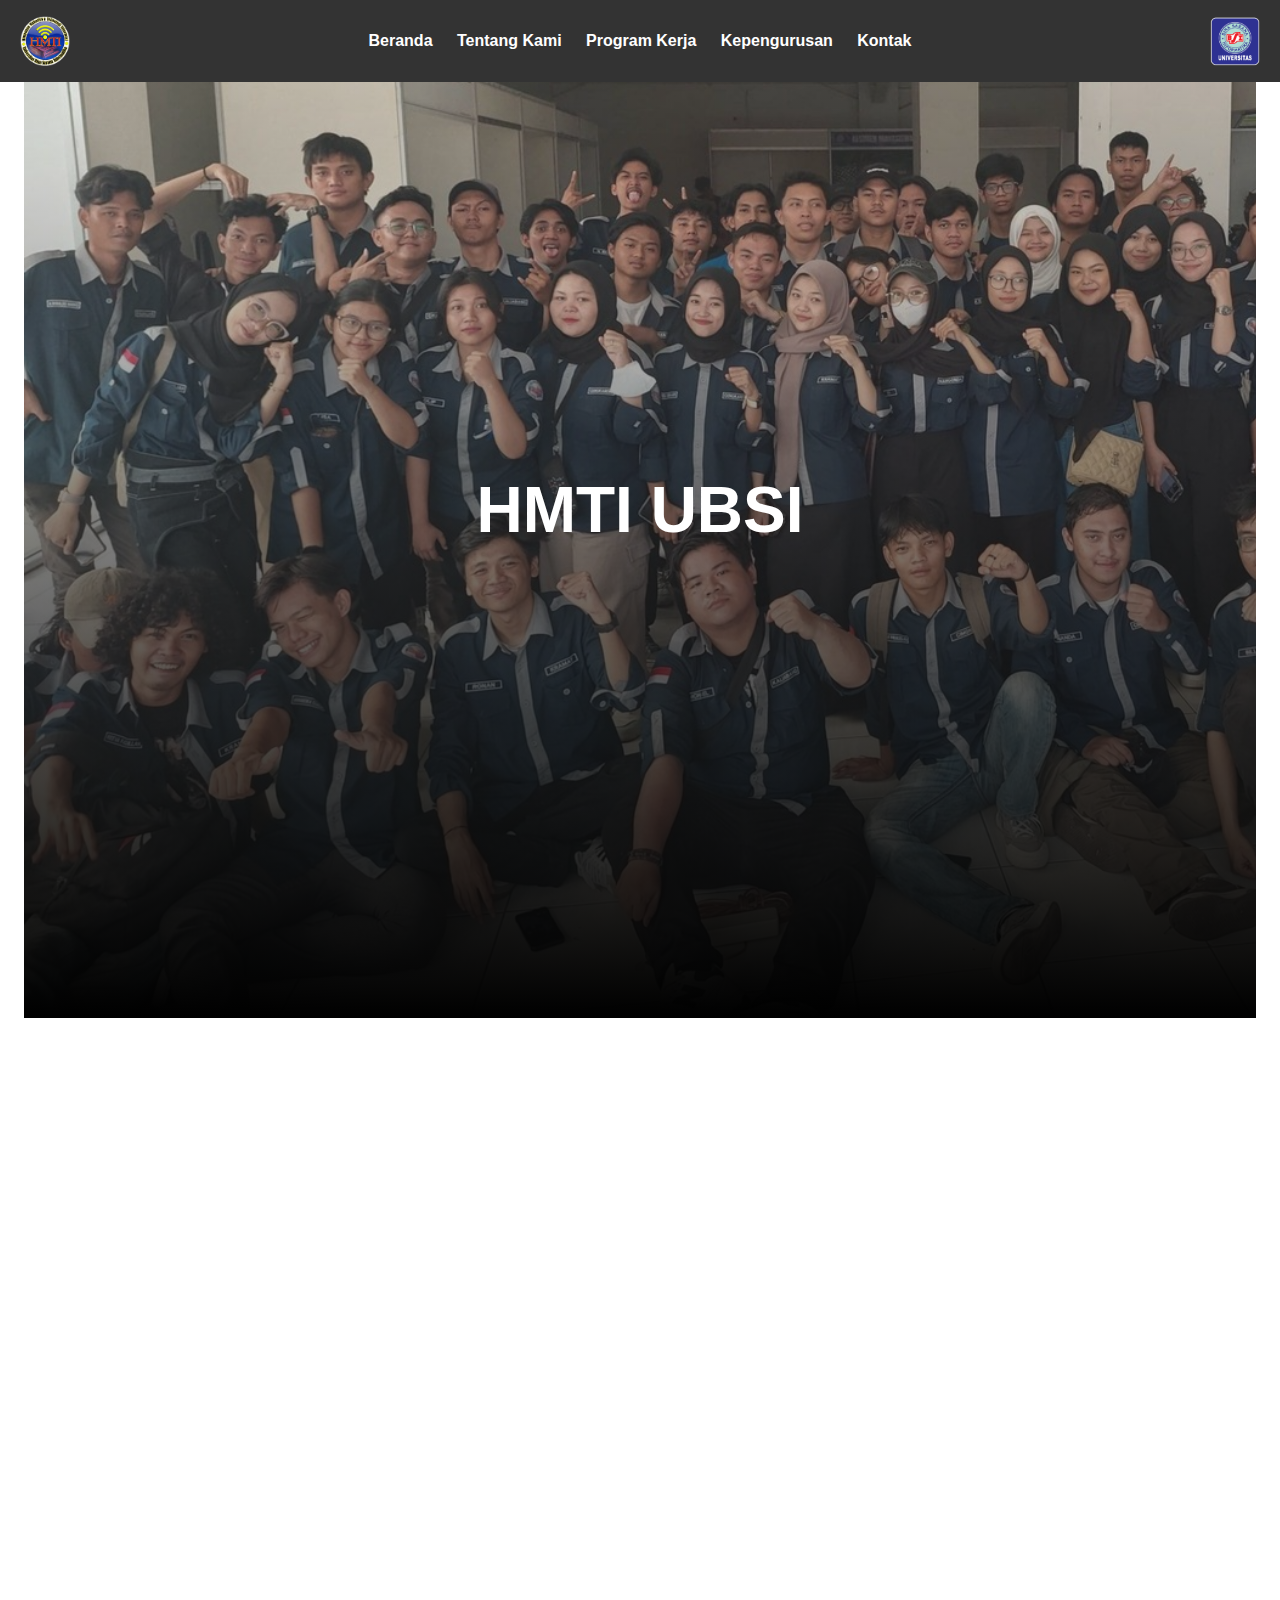
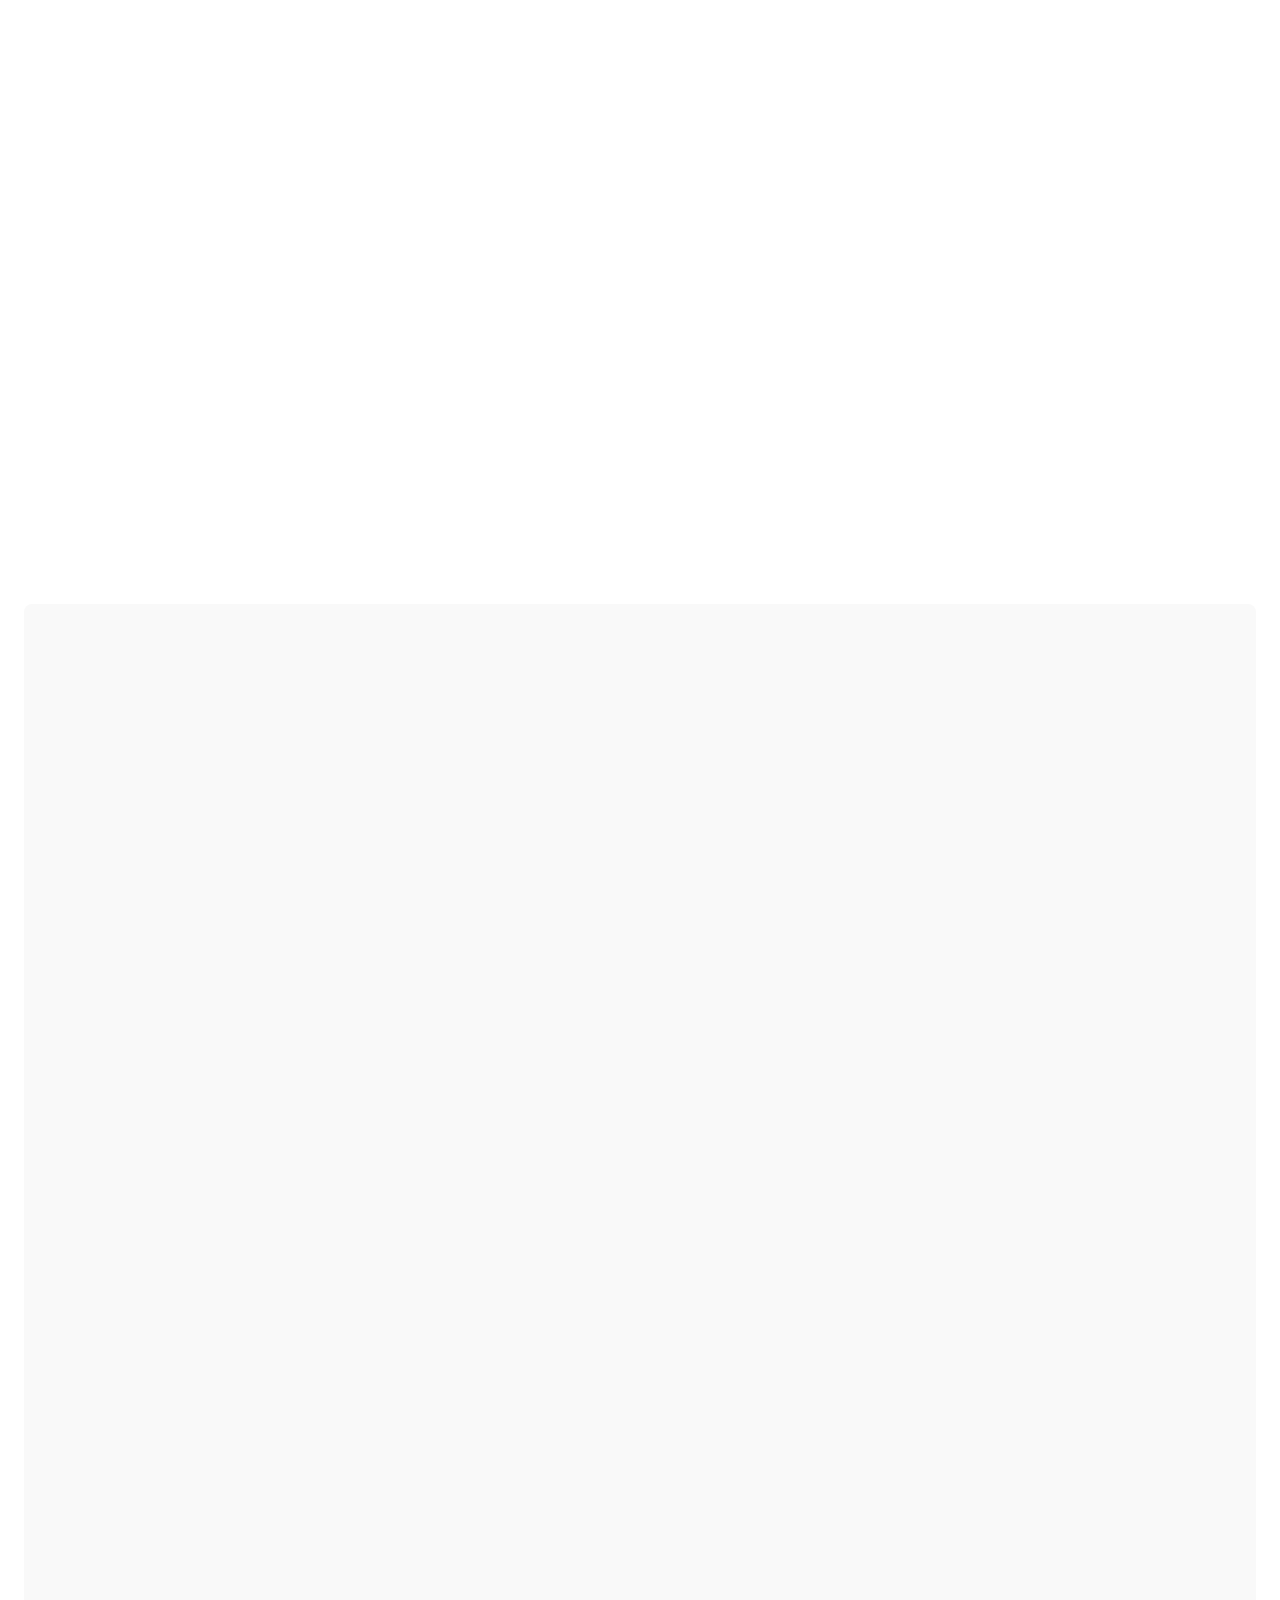
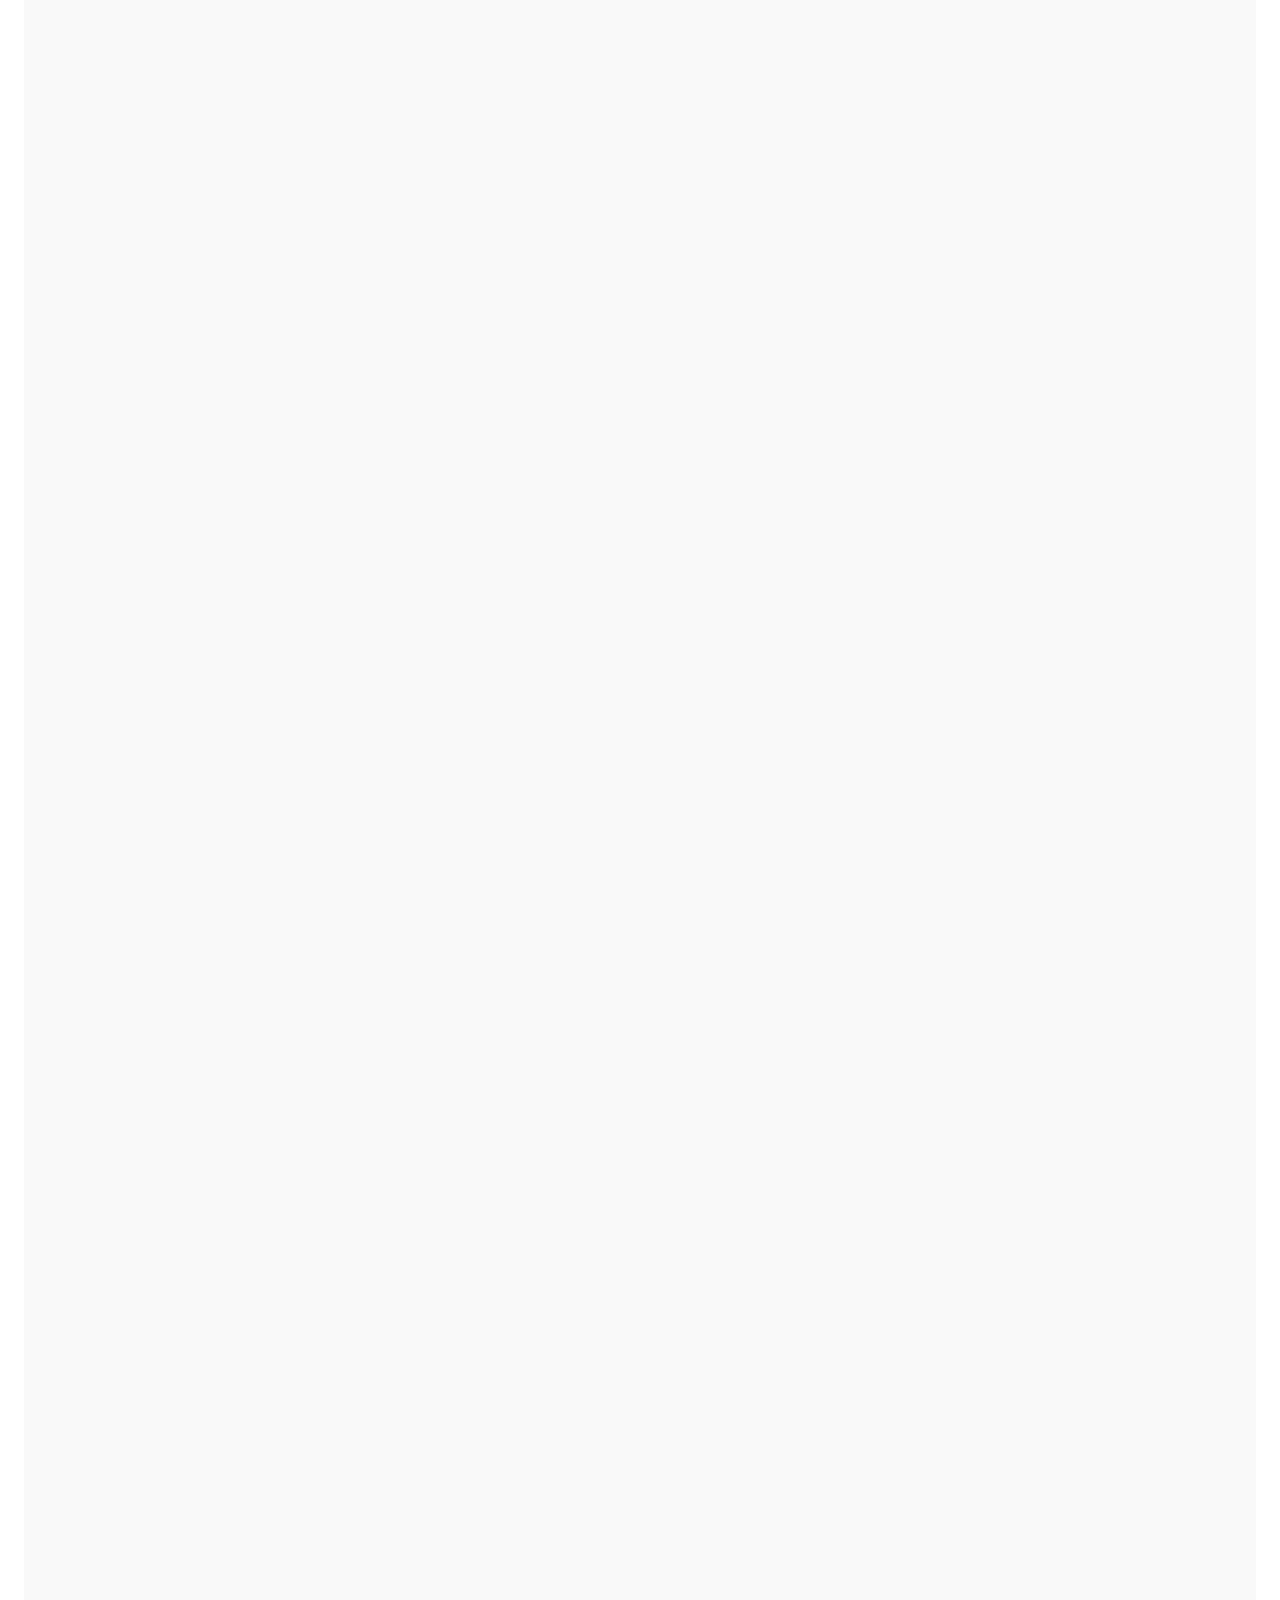
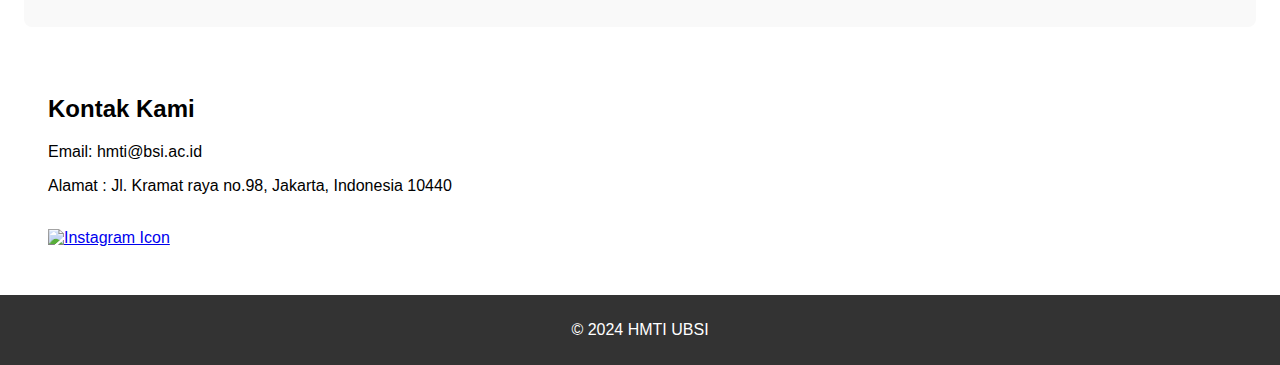
==== index.html @ 0a6cb140 "first commit" ====
<!DOCTYPE html>
<html lang="en">
<head>
    <meta charset="UTF-8">
    <meta name="viewport" content="width=device-width, initial-scale=1.0">
    <title>HMTI UBSI</title>
    <link rel="stylesheet" href="css/style.css">
    <link href="https://unpkg.com/aos@2.3.1/dist/aos.css" rel="stylesheet">
</head>
<body>

    <!-- Header -->
    <header>
        <img src="assets/hmti.png" alt="Logo Kiri" class="logo-left">
        <nav>
            <ul>
                <li><a href="#home">Beranda</a></li>
                <li><a href="#about">Tentang Kami</a></li>
                <li><a href="#programs">Program Kerja</a></li>
                <li><a href="#news">Kepengurusan</a></li>
                <li><a href="#contact">Kontak</a></li>
            </ul>
        </nav>
        <img src="assets/bsi.png" alt="Logo Kanan" class="logo-right">
    </header>

    <!-- Hero Section -->
    <section id="home">
        <div class="container">
            <h1 class="text-shadow"> HMTI UBSI </h1></br>
	    <div class="tags">
		    <p class="text-shadow"><small></small></p>
	    </div>
            <span id="element"></span> <!-- Elemen untuk teks animasi -->
        </div>
    </section>
    <script src="https://unpkg.com/typed.js@2.1.0/dist/typed.umd.js"></script>

    <script>
        var typed = new Typed('#element', {
            strings: [
                'Himpunan Mahasiswa Teknologi Informasi', 
                'Universitas Bina Sarana Informatika'
            ],
            typeSpeed: 50,
            backSpeed: 30,
            loop: true,
            startDelay: 1000,
            backDelay: 2000
        });
    </script>

    <!-- About Section -->
    <section id="about">
        <h2 data-aos="fade-up"
        data-aos-easing="linear"
        data-aos-duration="1000">Tentang Kami</h2>
        <p data-aos="fade-right"
        data-aos-easing="linear"
         data-aos-duration="1000">Himpunan Mahasiswa Teknologi Informasi (HMTI) adalah wadah aspirasi dan pelayanan bagi mahasiswa Jurusan Teknologi Informasi. HMTI didirikan pada tanggal 02 Februari 2020 bertempat di Jakarta. Himpunan Mahasiswa Teknologi Informasi terbentuk dengan dilatar belakangi oleh kebutuhan mahasiswa program studi Teknologi Informasi untuk terciptanya lingkungan yang mendukung pengembangan skill mahasiswa pada program studi tersebut sebagai calon teknisi dan akademisi aktif yang akan turun ke tengah-tengah masyarakat.
        </br></br>
            Terbentuknya HMTI adalah sebagai salah satu wadah organisasi yang sangat dibutuhkan oleh seluruh mahasiswa Teknologi Informasi Universitas Bina Sarana Informatika untuk mencurahkan ide-ide brilian dan mengembangkan kemampuan mereka dalam menguasai materi-materi informatika,  dan mengembangkan kreativitas yang tidak hanya bersifat teoritis, sehingga mereka menjadi akademisi yang profesional dan patut diteladani.
        </br></br>
            Memperhatikan realita kemampuan mahasiswa dalam mengelola kepribadian serta kemampuan intelektual dalam sisi akademisi aktif dilingkungan perkuliahan, baik dalam segi teknisi informasi, berkomunikasi atau public speaking dan lain-lain, maka dari itu dengan keinginan luhur dan dukungan dari seluruh mahasiswa Teknologi Informasi Universitas Bina Sarana Informatika memutuskan satu kesepakatan untuk membentuk sebuah organisasi yang bernama HMTI sebagai wadah diskusi mahasiswa Teknologi Informasi dan pengembangan softskill secara produktif.
        </br></br>
            HMTI bertempat di Universitas Bina Sarana Informatika Kramat di Jl. Kramat Raya No. 98 RT.18/RW.1, Paseban, kecamatan Senen, Kota Jakarta pusat, Daerah Khusus Ibukota Jakarta 10420.</p>
        </br></br>
            <h3 data-aos="fade-right"
            data-aos-easing="linear"
            data-aos-duration="1000">VISI</h3>
            <p data-aos="fade-left"
            data-aos-easing="linear"
            data-aos-duration="1000">Menjadikan HMTI sebagai wadah aspirasi dan pelayanan demi mewujudkan mahasiswa teknologi informasi yang aktif, kreatif, kompetitif, bertanggungjawab, dan berwawasan luas agar mampu bersaing dalam perkembangan teknologi.</p>
            </br></br>
            <h3 data-aos="fade-left"
            data-aos-easing="linear"
            data-aos-duration="1000">MISI</h3>
            <P data-aos="fade-right"
            data-aos-easing="linear"
            data-aos-duration="1000">1. Meningkatkan kontribusi HMTI kepada lingkungan kampus serta masyarakat luas terutama dibidang Teknologi Informasi.</br>
                2. Menciptakan prestasi atau akademisi yang kreatif dan inovatif dari berbagai aspek, baik akademik ataupun non akademik.</br>
                3. Menanamkan sikap disiplin dan bertanggung jawab dalam berorganisasi kepada setiap anggota.</br>
                4. Menciptakan ikatan yang kuat dan rasa memiliki terhadap himpunan serta menjadikan HMTI sebagai keluarga.</br>
                5. Menjalin hubungan baik dan kerja sama dengan organisasi mahasiswa lainnya serta menjaga nama baik himpunan dan almamater.</P>
    </section>

    <!-- Programs Section -->
    <section id="programs">
        <h2 data-aos="fade-up"
            data-aos-easing="linear"
            data-aos-duration="1000">Kegiatan</h2>
        <div class="programs-container">
            <a href="kegiatan1.html" class="program-item" data-aos="fade-up" data-aos-duration="1000">
                <img src="assets/kegiatan1.jpg" alt="Kegiatan 1">
                <div class="overlay">
                    <p>Sosialisasi HMTI UBSI Kepada Mahasiswa/i Baru 2024</p>
                </div>
            </a>
            <a href="kegiatan2.html" class="program-item" data-aos="fade-up" data-aos-duration="1000">
                <img src="kegiatan1/kegiatan2-3.jpg" alt="Kegiatan 2">
                <div class="overlay">
                    <p>Seminar Motivasi UBSI 2024</p>
                </div>
            </a>
            <!-- Tambahkan lebih banyak kegiatan sesuai kebutuhan -->
        </div>
    </section>

    <!-- News Section -->
    <section id="news">
        <h2 data-aos="fade-up"
        data-aos-easing="linear"
        data-aos-duration="1000">Kepengurusan Periode 2024</h2></br></br>
        <div class="pengurus">
            <div class="left-column">
                <!-- Foto 1 -->
                <div class="profile"
                data-aos="fade-right"
                data-aos-easing="linear"
                data-aos-duration="1000">
                    <img src="assets/ketua.jpeg"
                    alt="Nama Pengurus"
                    class="clickable"
                    data-name="MUHAMAD SADAM IKHWANUDIN" 
                    data-position="Ketua">
                    <p class="name">MUHAMAD SADAM IKHWANUDIN</p>
                    <p class="position">Ketua</p>
                </div>
                <div class="profile"
                data-aos="fade-right"
                data-aos-easing="linear"
                data-aos-duration="1000">
                    <img src="assets/sekretaris.jpg"
                    alt="Nama Pengurus"
                    class="clickable"
                    data-name="ARIF PRASOJO" 
                    data-position="Sekretaris">
                    <p class="name">ARIF PRASOJO</p>
                    <p class="position">sekretaris</p>
                </div>
                <div class="profile"
                data-aos="fade-right"
                data-aos-easing="linear"
                data-aos-duration="1000">
                    <img src="assets/bendahara.jpg"
                    alt="Nama Pengurus 3"
                    class="clickable"
                    data-name="ENDANG MASRIA CANDRADINATA" 
                    data-position="Bendahara">
                    <p class="name">ENDANG MASRIA CANDRADINATA</p>
                    <p class="position">Bendahara</p>
                </div>
                <div class="profile"
                data-aos="fade-right"
                data-aos-easing="linear"
                data-aos-duration="1000">
                    <img src="assets/koord.divisiki.jpg"
                    alt="Nama Pengurus"
                    class="clickable"
                    data-name="TUNAS OKTA BINTANG MUMPUNI" 
                    data-position="Koord. Divisi Komunikasi dan Informasi">
                    <p class="name">TUNAS OKTA BINTANG MUMPUNI</p>
                    <p class="position">Koord. Divisi Komunikasi dan Informasi</p>
                </div>
                <div class="profile"
                data-aos="fade-right"
                data-aos-easing="linear"
                data-aos-duration="1000">
                    <img src="assets/staf.divisiki.jpg"
                    alt="Nama Pengurus"
                    class="clickable"
                    data-name="RIZKY FADILLAH MUHAMMAD" 
                    data-position="Staf Divisi Komunikasi dan Informasi">
                    <p class="name">RIZKY FADILLAH MUHAMMAD</p>
                    <p class="position">Staf Divisi Komunikasi dan Informasi</p>
                </div>
                <div class="profile"
                data-aos="fade-right"
                data-aos-easing="linear"
                data-aos-duration="1000">
                    <img src="assets/koord.cimone.jpg"
                    alt="Nama Pengurus"
                    class="clickable"
                    data-name="RIO NUR ALIF" 
                    data-position="Koord. Kampus UBSI Cimone">
                    <p class="name">RIO NUR ALIF</p>
                    <p class="position">Koord. Kampus UBSI Cimone</p>
                </div>
                <div class="profile"
                data-aos="fade-right"
                data-aos-easing="linear"
                data-aos-duration="1000">
                    <img src="assets/koord.dewisartikab.jpg"
                    alt="Nama Pengurus"
                    class="clickable"
                    data-name="MOHAMMAD DHAFIN SAPUTRA" 
                    data-position="Koord. Kampus UBSI Dewi Sartika B">
                    <p class="name">MOHAMMAD DHAFIN SAPUTRA</p>
                    <p class="position">Koord. Kampus UBSI Dewi Sartika B</p>
                </div>
                <div class="profile"
                data-aos="fade-right"
                data-aos-easing="linear"
                data-aos-duration="1000">
                    <img src="assets/koord.pemuda.jpg"
                    alt="Nama Pengurus"
                    class="clickable"
                    data-name="SANDRA BAGUS NUGROHO" 
                    data-position="Koord. Kampus UBSI Pemuda">
                    <p class="name">SANDRA BAGUS NUGROHO</p>
                    <p class="position">Koord. Kampus UBSI Pemuda</p>
                </div>
                <div class="profile"
                data-aos="fade-right"
                data-aos-easing="linear"
                data-aos-duration="1000">
                    <img src="assets/koord.kramat98.jpg"
                    alt="Nama Pengurus"
                    class="clickable"
                    data-name="SHANIA RAHMA VALENCIA" 
                    data-position="Koord. Kampus UBSI Kramat 98">
                    <p class="name">SHANIA RAHMA VALENCIA</p>
                    <p class="position">Koord. Kampus UBSI Kramat 98</p>
                </div>
                <div class="profile"
                data-aos="fade-right"
                data-aos-easing="linear"
                data-aos-duration="1000">
                    <img src="assets/koord.slipi.jpg"
                    alt="Nama Pengurus"
                    class="clickable"
                    data-name="DAFFA ADITIA RINANDRA" 
                    data-position="Koord. Kampus UBSI Slipi">
                    <p class="name">DAFFA ADITIA RINANDRA</p>
                    <p class="position">Koord. Kampus UBSI Slipi</p>
                </div>
                
                
            </div>
            <div class="right-column">
                <!-- Foto 1 -->
                <div class="profile"
                data-aos="fade-left"
                data-aos-easing="linear"
                data-aos-duration="1000">
                    <img src="assets/koord.divisipp.jpg"
                    alt="Nama Pengurus"
                    class="clickable"
                    data-name="SYARIF AHMAD MUSTOFA" 
                    data-position="Koord. Divisi Penelitian dan Pengembangan">
                    <p class="name">SYARIF AHMAD MUSTOFA</p>
                    <p class="position">Koord. Divisi Penelitian dan Pengembangan</p>
                </div>
                <div class="profile"
                data-aos="fade-left"
                data-aos-easing="linear"
                data-aos-duration="1000">
                    <img src="assets/staf.divisipp.jpg"
                    alt="Nama Pengurus"
                    class="clickable"
                    data-name="MUHAMMAD NUR IZZUDDIN" 
                    data-position="Staf Divisi Penelitian dan Pengembangan">
                    <p class="name">MUHAMMAD NUR IZZUDDIN</p>
                    <p class="position">Staf Divisi Penelitian dan Pengembangan</p>
                </div>
                <div class="profile"
                data-aos="fade-left"
                data-aos-easing="linear"
                data-aos-duration="1000">
                    <img src="assets/koord.divisipsdm.jpg"
                    alt="Nama Pengurus"
                    class="clickable"
                    data-name="MICHAEL EFFENDY" 
                    data-position="Koord. Divisi Pengembangan Sumber Daya Manusia">
                    <p class="name">MICHAEL EFFENDY</p>
                    <p class="position">Koord. Divisi Pengembangan Sumber Daya Manusia</p>
                </div>
                <div class="profile"
                data-aos="fade-left"
                data-aos-easing="linear"
                data-aos-duration="1000">
                    <img src="assets/staf.divisipsdm.jpg"
                    alt="Nama Pengurus"
                    class="clickable"
                    data-name="NUR HADIJAH" 
                    data-position="Staf Divisi Pengembangan Sumber Daya Manusia">
                    <p class="name">NUR HADIJAH</p>
                    <p class="position">Staf Divisi Pengembangan Sumber Daya Manusia</p>
                </div>
                <div class="profile"
                data-aos="fade-left"
                data-aos-easing="linear"
                data-aos-duration="1000">
                    <img src="assets/koord.cikarang.jpg"
                    alt="Nama Pengurus"
                    class="clickable"
                    data-name="BAYU MULIA SEJATI" 
                    data-position="Koord. Kampus UBSI Cikarang">
                    <p class="name">BAYU MULIA SEJATI</p>
                    <p class="position">Koord. Kampus UBSI Cikarang</p>
                </div>
                <div class="profile"
                data-aos="fade-left"
                data-aos-easing="linear"
                data-aos-duration="1000">
                    <img src="assets/koord.kaliabang.jpg"
                    alt="Nama Pengurus"
                    class="clickable"
                    data-name="TERIMA BERKAT NDRURU" 
                    data-position="Koord. Kampus UBSI Kaliabang">
                    <p class="name">TERIMA BERKAT NDRURU</p>
                    <p class="position">Koord. Kampus UBSI Kaliabang</p>
                </div>
                <div class="profile"
                data-aos="fade-left"
                data-aos-easing="linear"
                data-aos-duration="1000">
                    <img src="assets/koord.margonda.jpg"
                    alt="Nama Pengurus"
                    class="clickable"
                    data-name="FARID MUJIYANTO"
                    data-position="Koord. Kampus UBSI Margonda">
                    <p class="name">FARID MUJIYANTO</p>
                    <p class="position">Koord. Kampus UBSI Margonda</p>
                </div>
                <div class="profile"
                data-aos="fade-left"
                data-aos-easing="linear"
                data-aos-duration="1000">
                    <img src="assets/koord.cengkareng.jpg"
                    alt="Nama Pengurus"
                    class="clickable"
                    data-name="SITI NUR KHOLIPAH" 
                    data-position="Koord. Kampus UBSI Cengkareng">
                    <p class="name">SITI NUR KHOLIPAH</p>
                    <p class="position">Koord. Kampus UBSI Cengkareng</p>
                </div>
                <div class="profile"
                data-aos="fade-left"
                data-aos-easing="linear"
                data-aos-duration="1000">
                    <img src="assets/koord.kalimalang.jpg"
                    alt="Nama Pengurus"
                    class="clickable"
                    data-name="MUHAMMAD IBRA FATAHILAH AKBAR" 
                    data-position="Koord. Kampus UBSI Kalimalang">
                    <p class="name">MUHAMMAD IBRA FATAHILAH AKBAR</p>
                    <p class="position">Koord. Kampus UBSI Kalimalang</p>
                </div>
            </div>
        </div>
    </section>

    <!-- Modal untuk memperbesar gambar -->
    <div id="imageModal" class="modal">
        <span class="close">&times;</span>
        <img class="modal-content" id="modalImage">
        <div id="modalName"></div>
        <div id="modalPosition"></div>
    </div>

    <!-- Contact Section -->
    <section id="contact">
        <h2>Kontak Kami</h2>
        <p>Email: hmti@bsi.ac.id</p>
        <p>Alamat : Jl. Kramat raya no.98, Jakarta, Indonesia 10440</p>
    </br>
    <a href="https://www.instagram.com/hmti.ubsi_" target="_blank" class="instagram-icon">
        <img src="https://upload.wikimedia.org/wikipedia/commons/a/a5/Instagram_icon.png" alt="Instagram Icon">
    </a>
    </section>

    <!-- Footer -->
    <footer>
        <p>&copy; 2024 HMTI UBSI</p>
    </footer>

    <script src="js/scripts.js"></script>
    <script src="https://unpkg.com/aos@2.3.1/dist/aos.js"></script>
    <script>
        AOS.init();
      </script>
    
</body>
</html>
---- css/style.css ----
body {
    font-family: Arial, sans-serif;
    margin: 0;
    padding: 0;
}

header {
    display: flex;
    align-items: center;
    justify-content: space-between;
    background: #333;
    transition: background 0.3s ease;
    color: #ffffff;
    font-weight: bold;
    padding: 1em 0;
    text-align: center;
    position: fixed;
    width: 100%;
    z-index: 1100;
    margin-top: -70px ;
}

header.scrolled {
  background: rgba(51, 51, 51, 0.7);
  box-shadow: 0 2px 5px rgba(0, 0, 0, 0.2);
}

header h1 {
    flex: 1;
    text-align: center;
    margin: 0;
}

header nav ul {
    list-style: none;
    padding: 0;
}

header nav ul li {
    display: inline;
    margin: 0 10px;
}

header nav ul li a {
    color: white;
    text-decoration: none;
}


.logo-left, .logo-right {
    width: 50px;  /* Sesuaikan ukuran logo */
    height: auto;
}

.logo-left {
    margin-left: 20px;
}

.logo-right {
    margin-right: 20px;
}


section {
    padding: 24px;
    margin: 24px;
    background: #fff;
    border-radius: 8px;
}

#home {
  background-image: url(/assets/backgroundhmti3.jpg);
  border-image: fill 0 linear-gradient(rgba(217, 214, 214, 0.2),#000);
  background-size: cover;
  object-fit: cover;
  z-index: 1000;
  height: 70vh;
  margin-top: 70px;
}

#about{
  margin-top: 100px;
}

#about h2{
  text-align: center;
  font-size: 2em;
  font-weight: bold;
}

#about h3{
  text-align: center;
  font-size: 1em;
  font-weight: bold;
}

#about p{
  text-align: center;
}

#element {
  font-size: 28px;
  font-weight: bold;
  color: #ffffff; /* Sesuaikan warna teks */
  text-shadow: 0 2px 4px  rgb(6, 31, 255); /* Efek bayangan */
  text-align: center;
  align-items: center;
}



#home {
	display: flex;
	flex-direction: column;
	justify-content: center;
	align-items: center;
	min-height: 100vh;
	font-size: 2em;
	color: #fff;
  text-align: center;
	text-transform: uppercase;
	gap: 30px;
}
  
  .instagram-icon img {
    width: 40px; /* Ukuran ikon */
    height: 40px;
    transition: transform 0.3s ease, opacity 0.3s ease;
}

.instagram-icon img:hover {
    transform: scale(1.2); /* Efek zoom saat di-hover */
    opacity: 0.8; /* Efek transparansi saat di-hover */
}

#programs {
  text-align: center;
}

#news {
  text-align: center;
  padding: 20px;
  background: #f9f9f9;
}

#news h2 {
  font-size: 2em;
  margin-bottom: 20px;
}

.programs-container {
  display: flex;
  flex-wrap: wrap;
  gap: 20px;
  justify-content: center;
  margin-top: 20px;
}

.program-item {
  position: relative;
  width: 200px;
  height: 150px;
  overflow: hidden;
  border-radius: 8px;
  text-decoration: none;
}

.program-item img {
  width: 100%;
  height: 100%;
  object-fit: cover;
  transition: transform 0.3s ease;
}

.program-item .overlay {
  position: absolute;
  top: 0;
  left: 0;
  width: 100%;
  height: 100%;
  background: rgba(0, 0, 0, 0.5);
  color: #fff;
  display: flex;
  justify-content: center;
  align-items: center;
  opacity: 0;
  transition: opacity 0.3s ease;
  text-align: center;
  padding: 10px;
}

.program-item:hover img {
  transform: scale(1.1);
}

.program-item:hover .overlay {
  opacity: 1;
}

.pengurus {
  display: flex;
  justify-content: center;
  gap: 20px;
}

.left-column, .right-column {
  flex: 1;
  display: flex;
  flex-direction: column;
  gap: 20px;
}

.profile {
  text-align: center;
}

.profile img {
  width: 150px;
  height: 150px;
  object-fit: cover;
  border-radius: 50%;
  box-shadow: 0 4px 8px rgba(0, 0, 0, 0.1);
  transition: transform 0.3s ease, opacity 0.3s ease;
}

.profile img:hover {
  transform: scale(1.2); /* Efek zoom saat di-hover */
  opacity: 0.8; /* Efek transparansi saat di-hover */
}

.profile .name {
  font-size: 1em;
  font-weight: bold;
  margin-top: 10px;
}

.profile .position {
  font-size: 0.9em;
  color: #666;
}

@media (max-width: 768px) {
  .pengurus {
      flex-direction: column;
      align-items: center;
  }

  .left-column, .right-column {
      width: 100%;
  }
}

/* Modal Styles */
.modal {
  display: none; /* Hidden by default */
  position: fixed;
  z-index: 1000;
  left: 0;
  top: 0;
  width: 100%;
  height: 100%;
  overflow: auto;
  background-color: rgba(0, 0, 0, 0.8); /* Semi-transparent background */
}

/* Modal Content (Image) */
.modal-content {
  margin: auto;
  display: block;
  width: 80%;
  max-width: 700px;
  border-radius: 8px;
  box-shadow: 0 4px 8px rgba(0, 0, 0, 0.2);
}

#modalName {
  text-align: center;
  color: #fff;
  font-size: 1.5em;
  margin-top: 10px;
}

#modalPosition {
  text-align: center;
  color: #ccc;
  font-size: 1.2em;
  margin-top: 5px;
}

/* Caption for Modal */
#caption {
  margin: 15px auto;
  text-align: center;
  color: #fff;
  font-size: 1.2em;
}

/* Close Button */
.close {
  position: absolute;
  top: 10px;
  right: 25px;
  color: #fff;
  font-size: 35px;
  font-weight: bold;
  cursor: pointer;
  transition: 0.3s;
}

.close:hover,
.close:focus {
  color: #bbb;
  text-decoration: none;
  cursor: pointer;
}

footer {
  text-align: center;
  padding: 10px;
  background: #333;
  color: white;
}
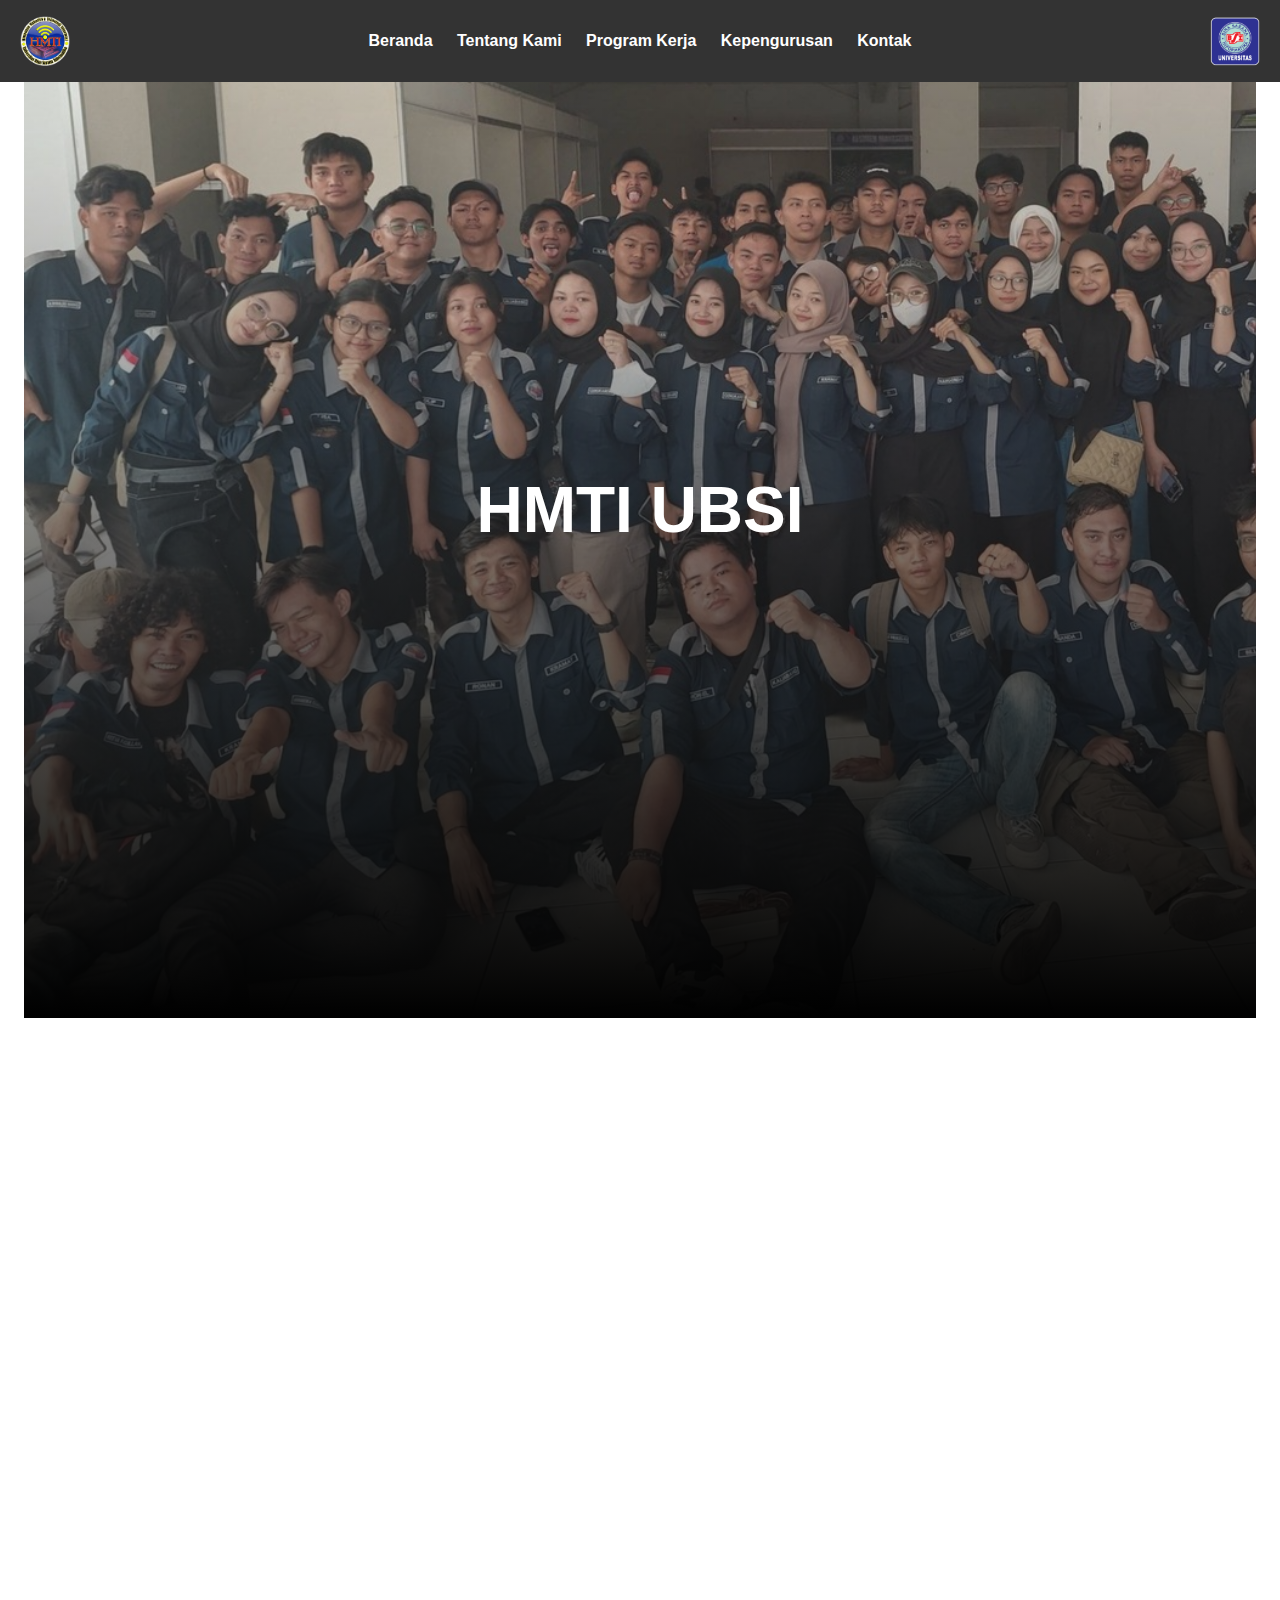
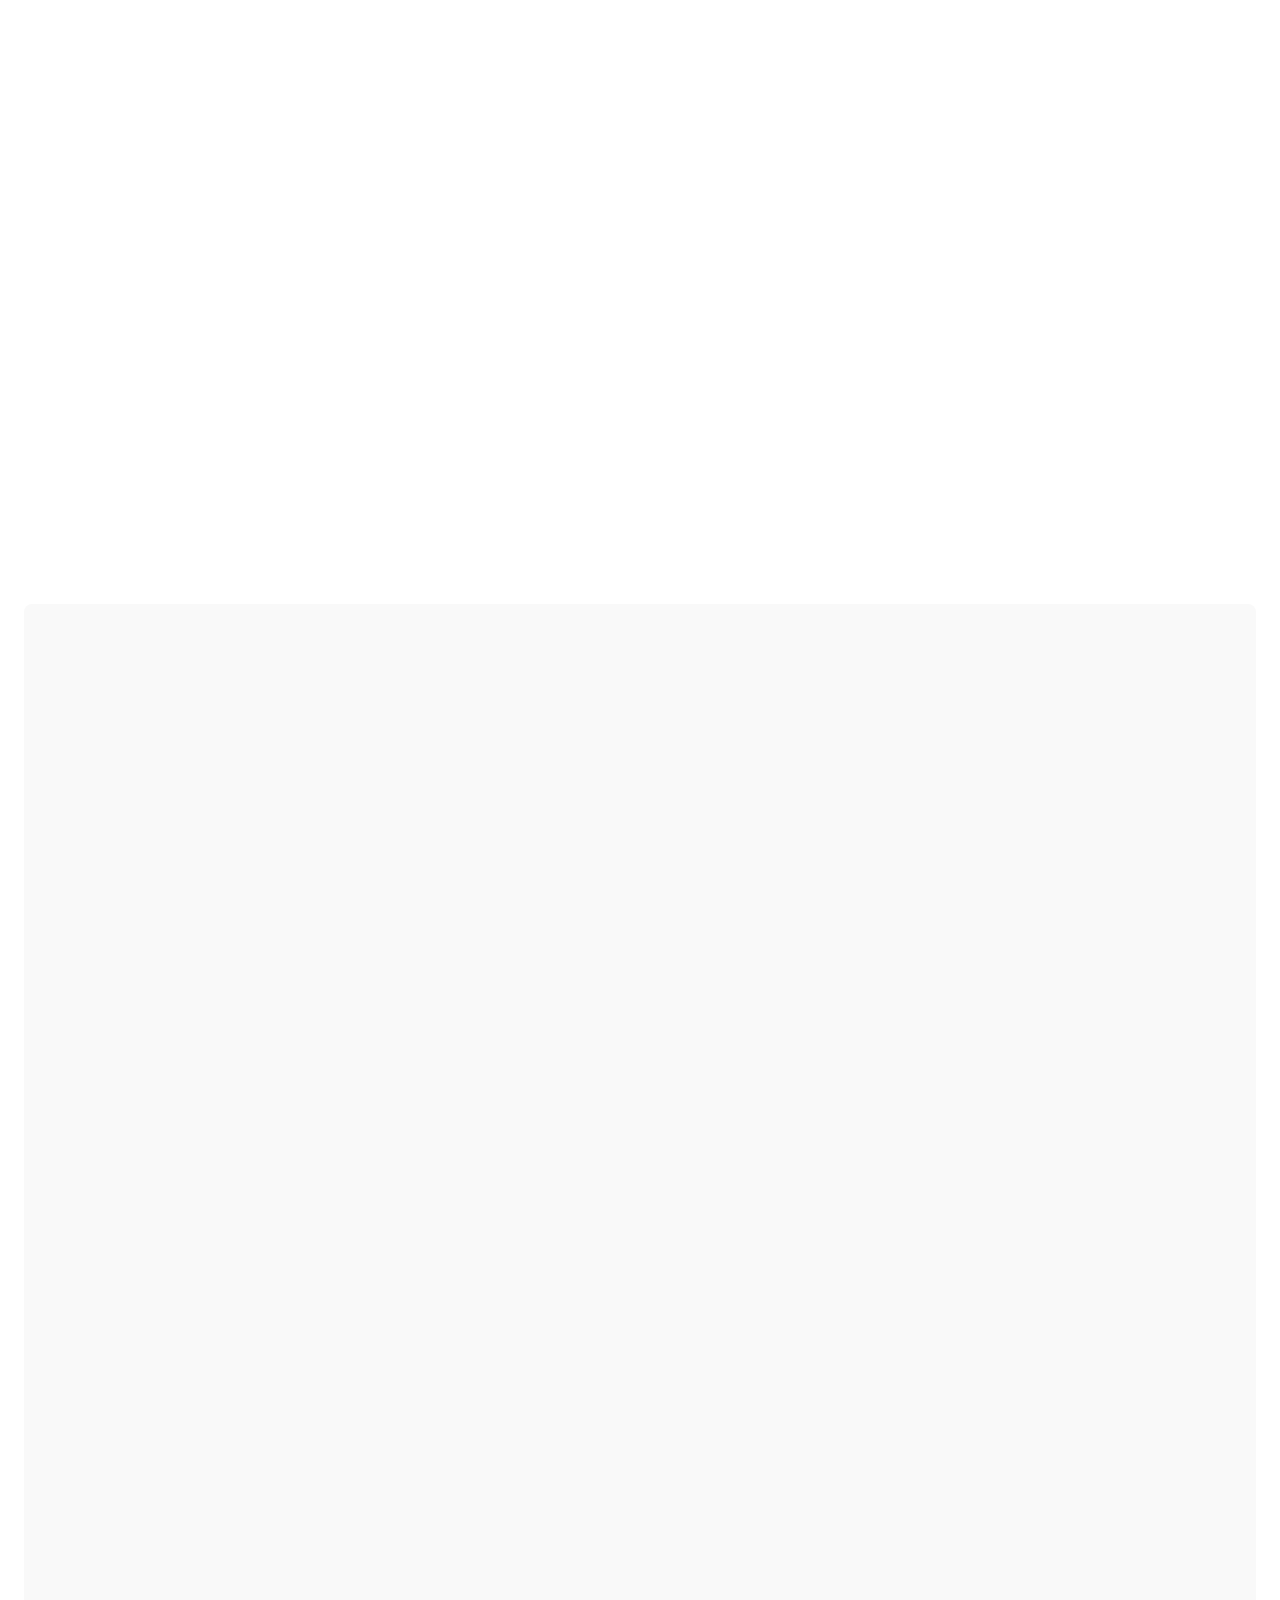
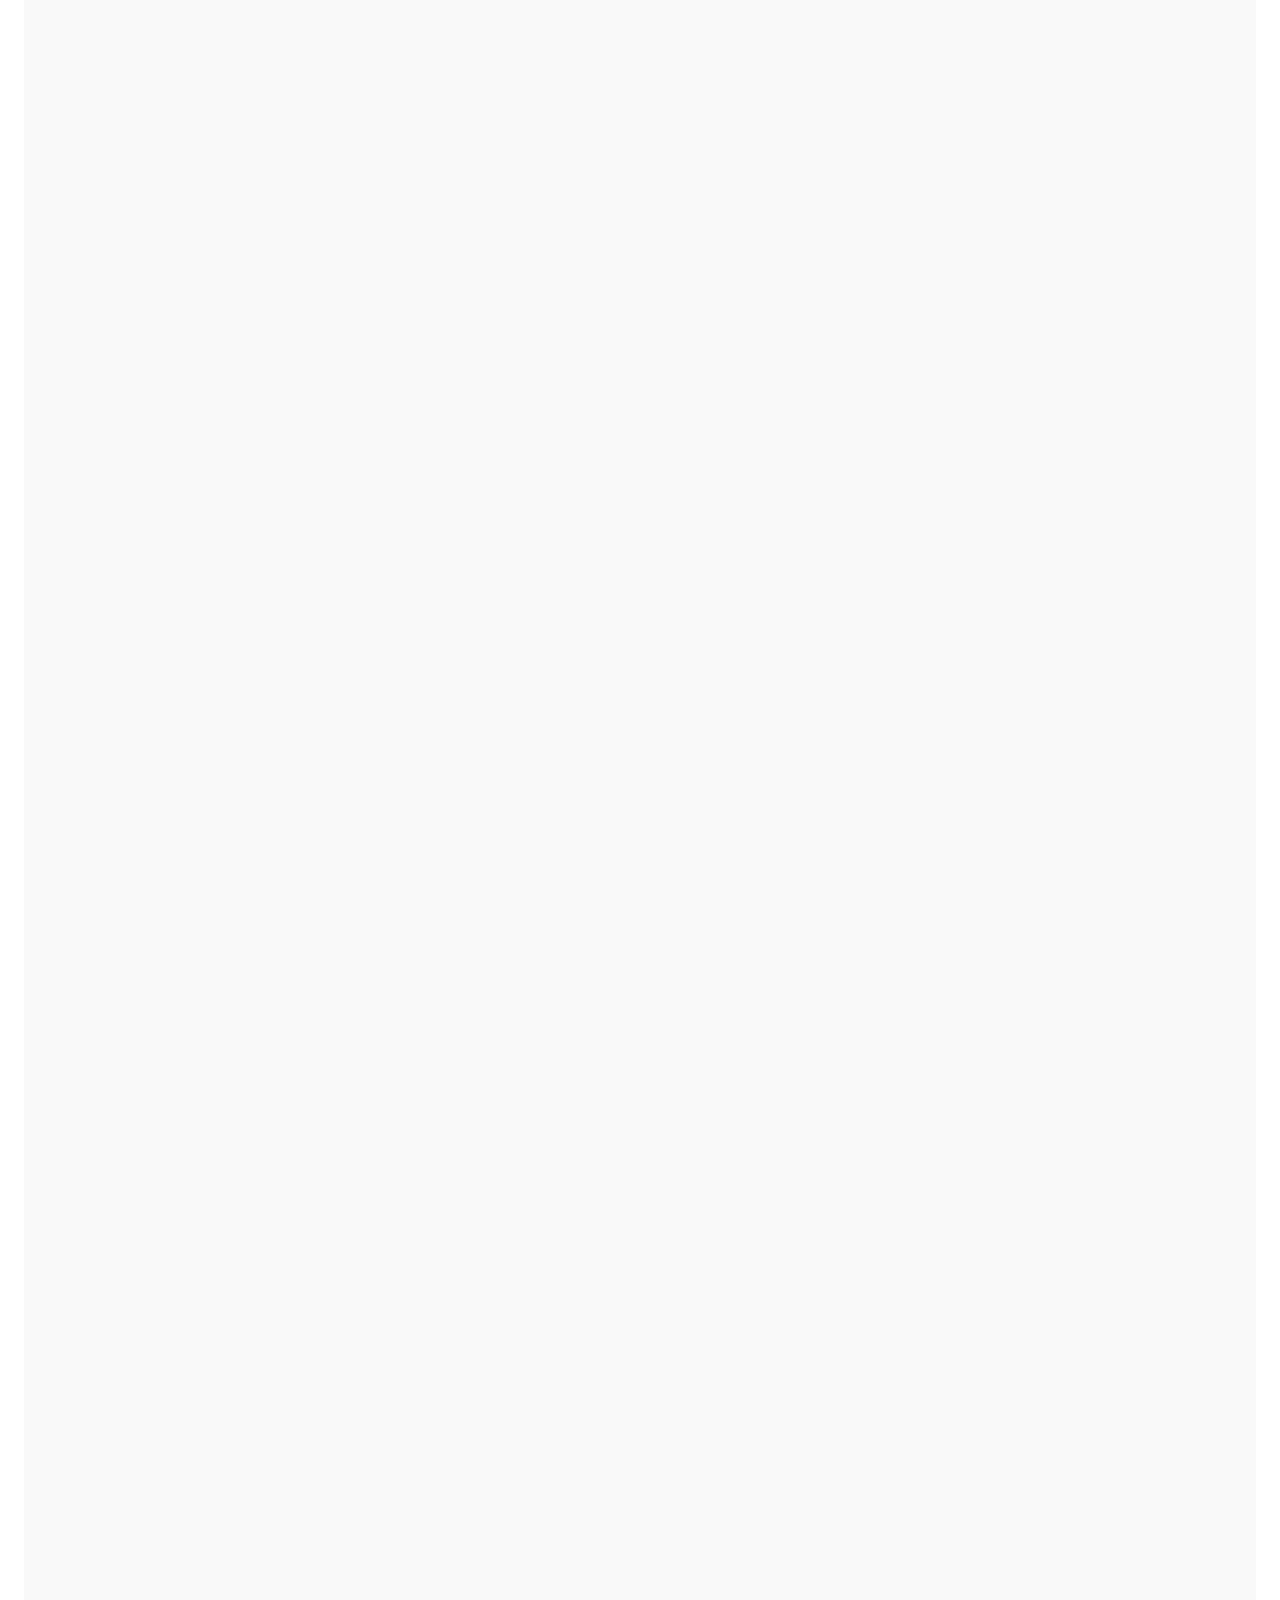
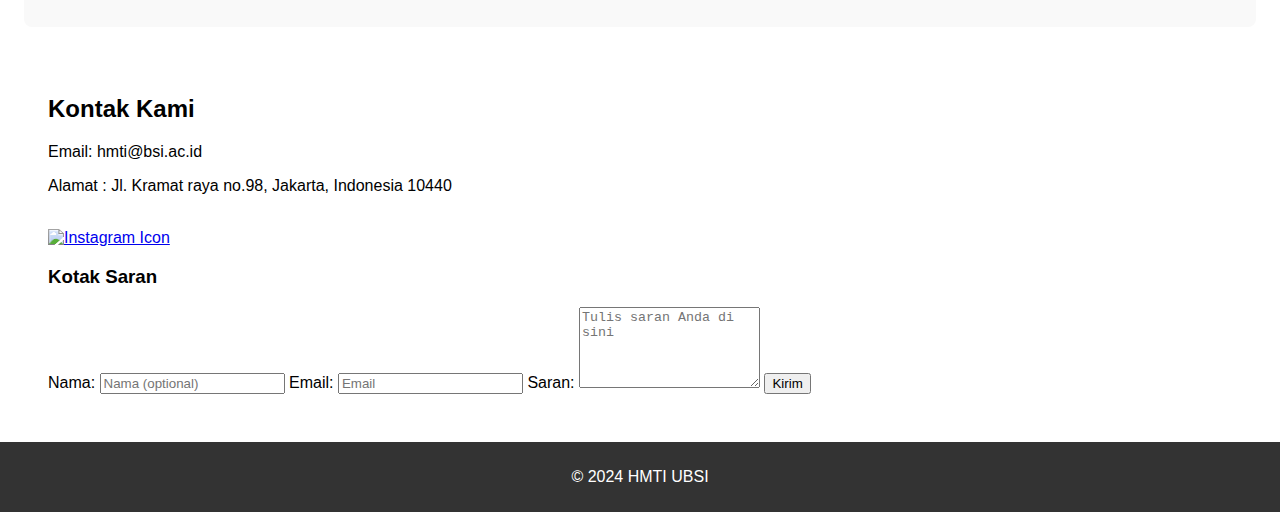
==== commit 8caa7077: "index.html" ====
--- a/index.html
+++ b/index.html
@@ -360,14 +360,28 @@
     </div>
 
     <!-- Contact Section -->
-    <section id="contact">
-        <h2>Kontak Kami</h2>
-        <p>Email: hmti@bsi.ac.id</p>
-        <p>Alamat : Jl. Kramat raya no.98, Jakarta, Indonesia 10440</p>
-    </br>
-    <a href="https://www.instagram.com/hmti.ubsi_" target="_blank" class="instagram-icon">
-        <img src="https://upload.wikimedia.org/wikipedia/commons/a/a5/Instagram_icon.png" alt="Instagram Icon">
-    </a>
+    <section id="bawah">
+        <div class="kontak">
+            <h2>Kontak Kami</h2>
+            <p>Email: hmti@bsi.ac.id</p>
+            <p>Alamat : Jl. Kramat raya no.98, Jakarta, Indonesia 10440</p>
+            </br>
+            <a href="https://www.instagram.com/hmti.ubsi_" target="_blank" class="instagram-icon">
+                <img src="https://upload.wikimedia.org/wikipedia/commons/a/a5/Instagram_icon.png" alt="Instagram Icon">
+            </a>
+        </div>
+        <div class="saran">
+        <h3>Kotak Saran</h3>
+        <form action="saran.php" method="POST">
+                <label for="nama">Nama:</label>
+                <input type="text" id="nama" name="nama" placeholder="Nama (optional)">
+                <label for="email">Email:</label>
+                <input type="email" id="email" name="email" required placeholder="Email">
+                <label for="saran">Saran:</label>
+                <textarea id="saran" name="saran" rows="5" required placeholder="Tulis saran Anda di sini"></textarea>
+                <button type="submit">Kirim</button>
+            </form>
+        </div>
     </section>
 
     <!-- Footer -->
--- a/css/style.css
+++ b/css/style.css
@@ -69,10 +69,9 @@
 }
 
 #home {
-  background-image: url(/assets/backgroundhmti3.jpg);
+  background-image: url(../assets/backgroundhmti3.jpg);
   border-image: fill 0 linear-gradient(rgba(217, 214, 214, 0.2),#000);
   background-size: cover;
-  object-fit: cover;
   z-index: 1000;
   height: 70vh;
   margin-top: 70px;
@@ -319,4 +318,4 @@
   padding: 10px;
   background: #333;
   color: white;
-}+}
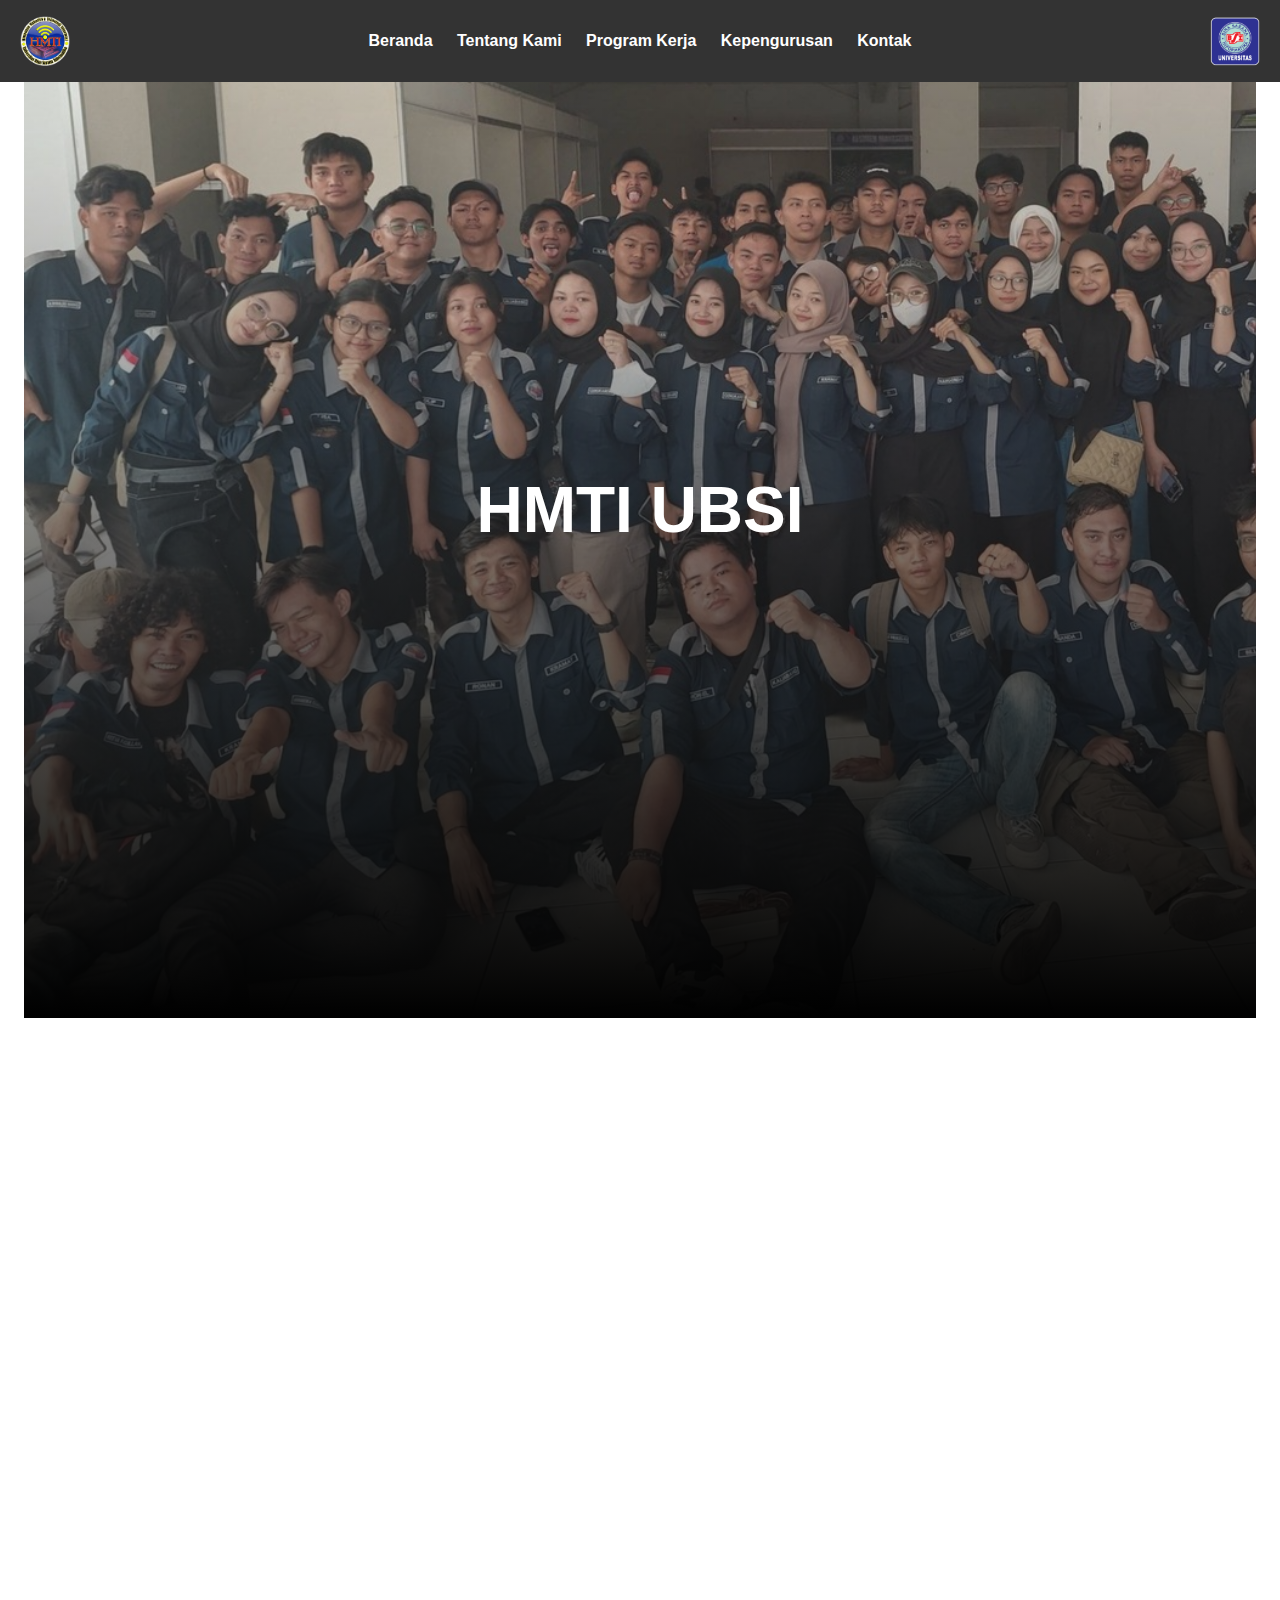
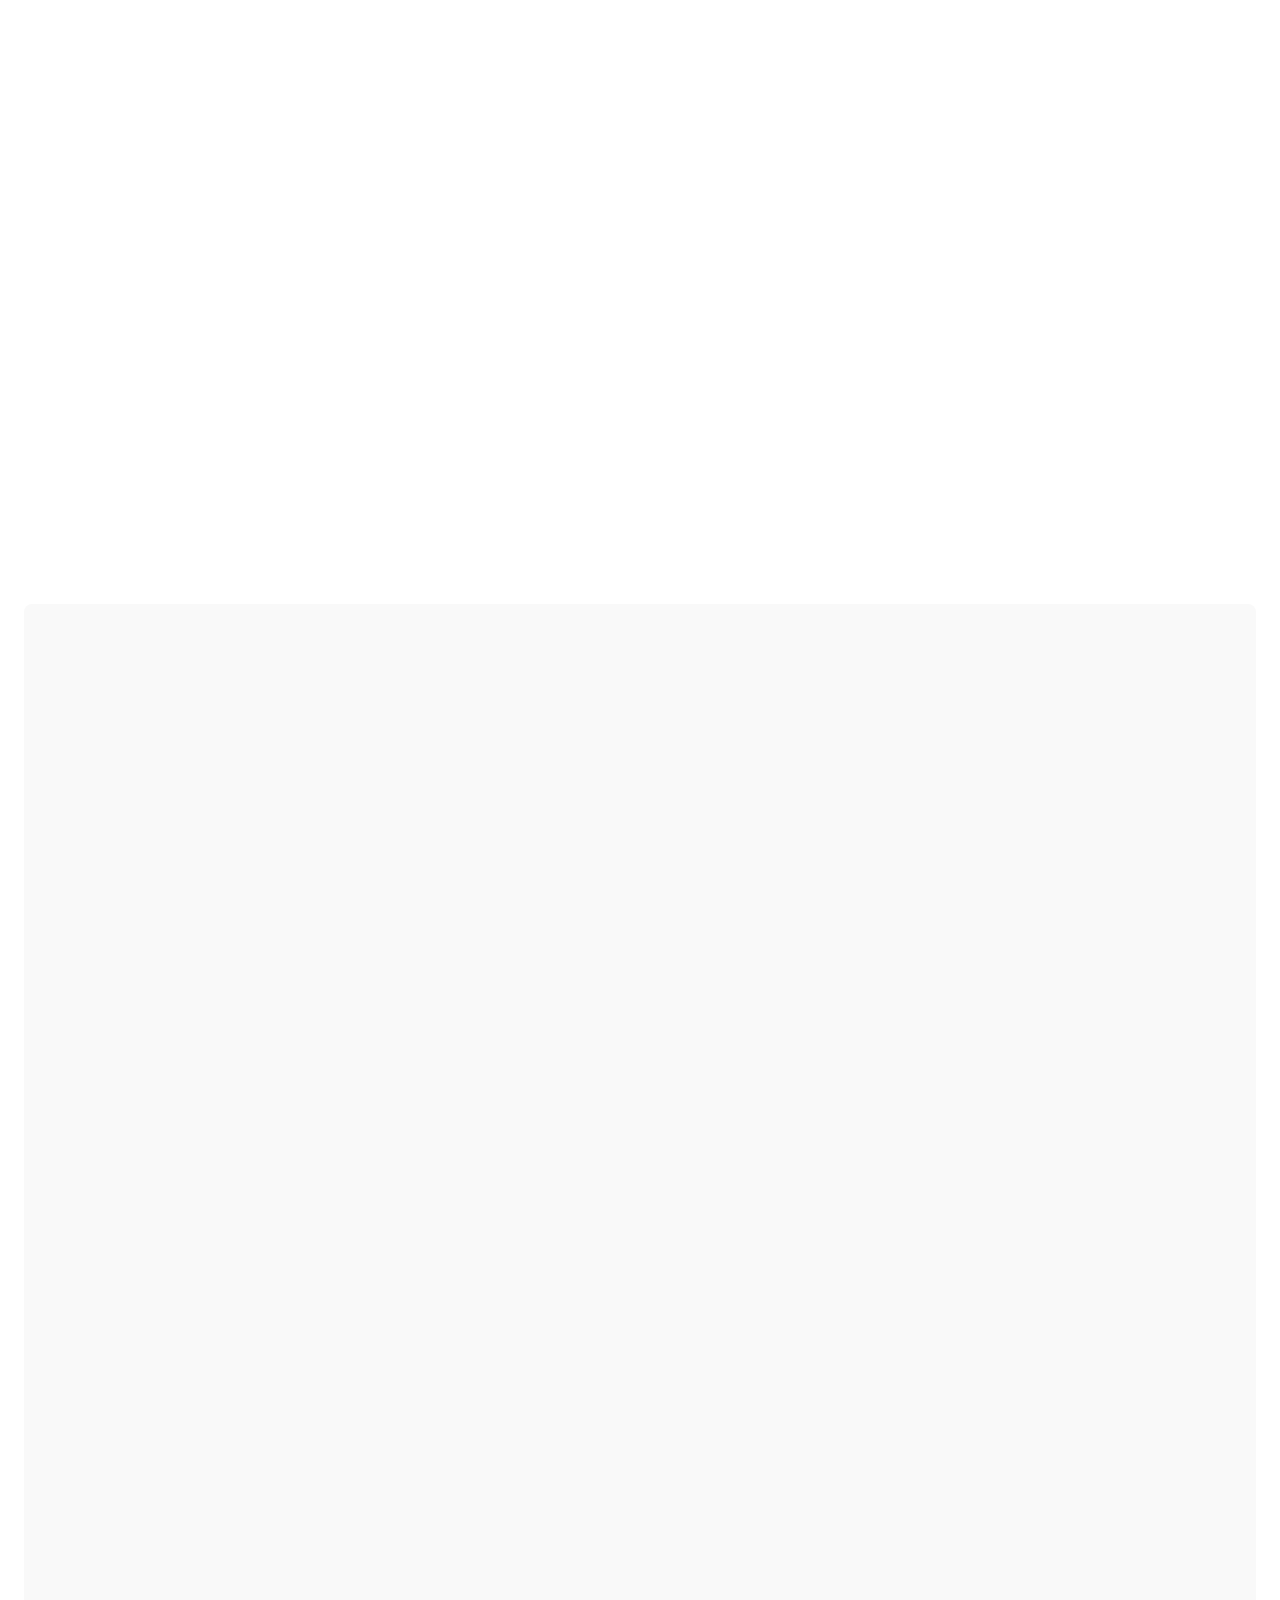
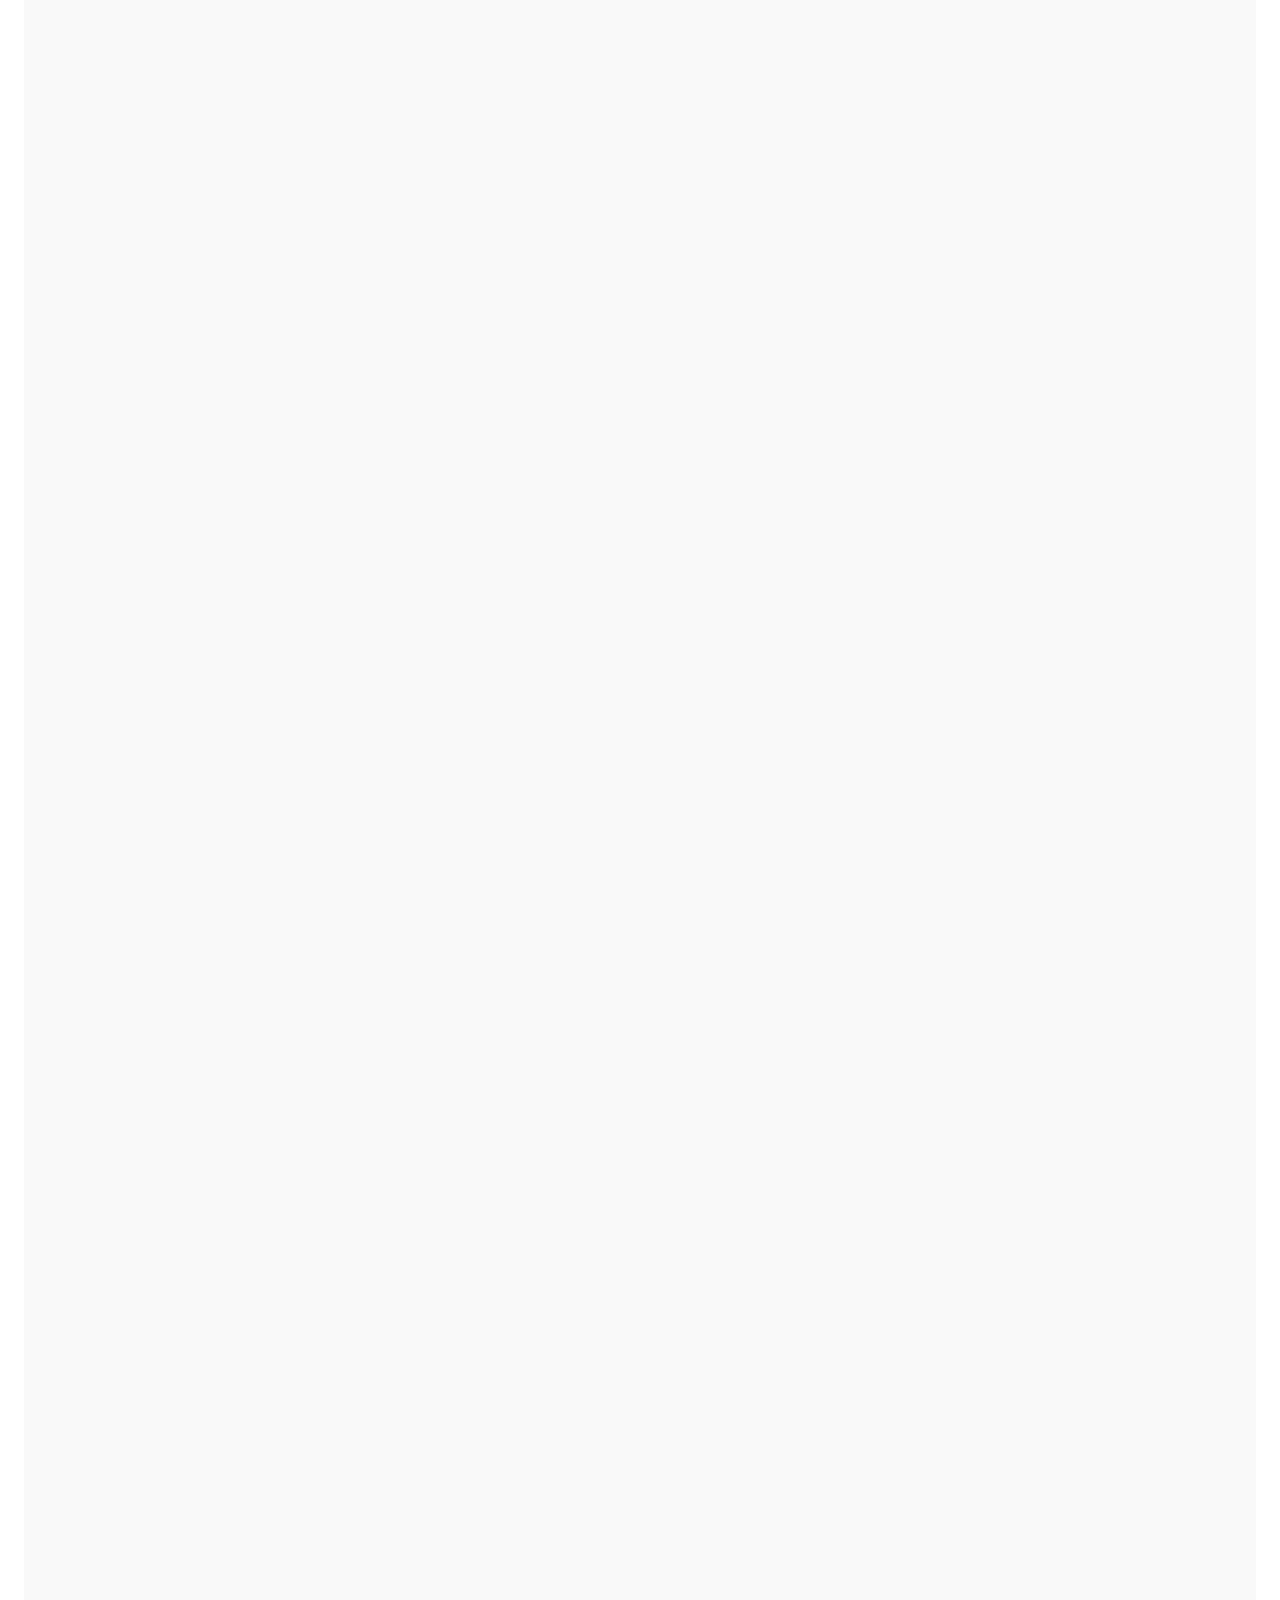
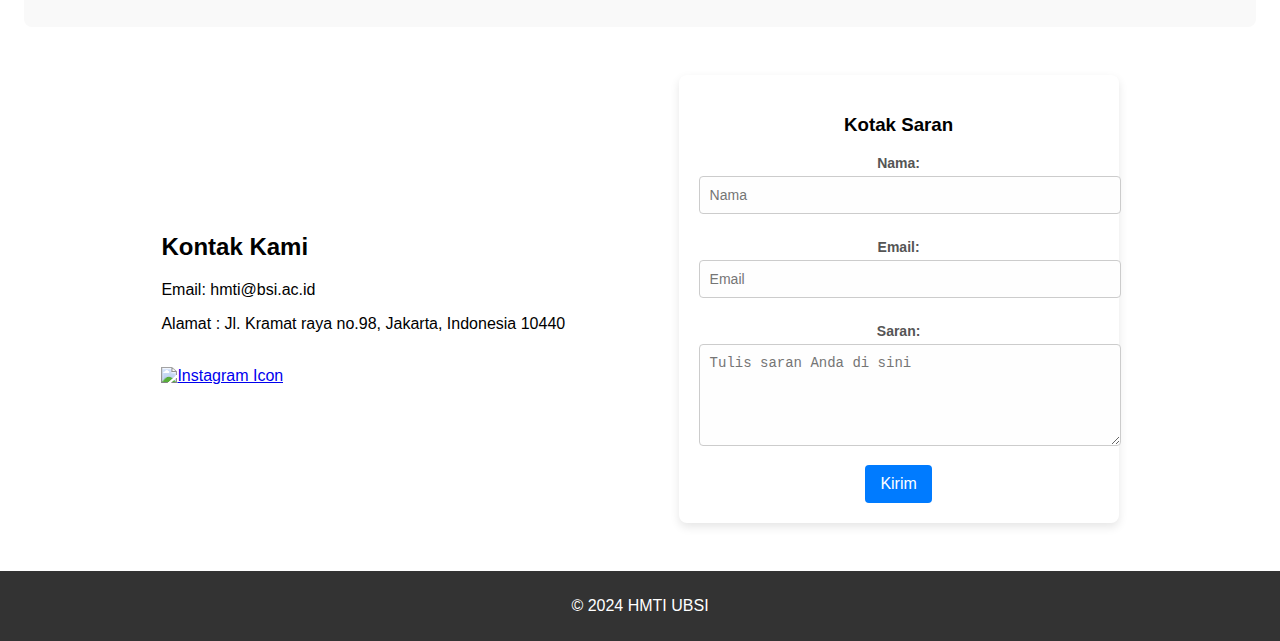
==== commit 161cfc39: "index.html" ====
--- a/index.html
+++ b/index.html
@@ -374,7 +374,7 @@
         <h3>Kotak Saran</h3>
         <form action="saran.php" method="POST">
                 <label for="nama">Nama:</label>
-                <input type="text" id="nama" name="nama" placeholder="Nama (optional)">
+                <input type="text" id="nama" name="nama" placeholder="Nama">
                 <label for="email">Email:</label>
                 <input type="email" id="email" name="email" required placeholder="Email">
                 <label for="saran">Saran:</label>
--- a/css/style.css
+++ b/css/style.css
@@ -319,3 +319,72 @@
   background: #333;
   color: white;
 }
+
+#bawah {
+  display: flex;
+  justify-content: space-evenly;
+  align-items: center;
+}
+
+.saran {
+  background-color: #ffffff;
+  border-radius: 8px;
+  box-shadow: 0 4px 10px rgba(0, 0, 0, 0.1);
+  padding: 20px;
+  width: 100%;
+  max-width: 400px;
+  text-align: center;
+}
+
+/* Judul */
+.saran h1 {
+  margin-bottom: 20px;
+  color: #333333;
+}
+
+/* Label */
+.saran label {
+  display: block;
+  margin: 10px 0 5px;
+  font-size: 14px;
+  font-weight: bold;
+  color: #555555;
+}
+
+/* Input dan textarea */
+.saran input,
+.saran textarea {
+  width: 100%;
+  padding: 10px;
+  margin-bottom: 15px;
+  border: 1px solid #cccccc;
+  border-radius: 4px;
+  font-size: 14px;
+  color: #333333;
+  background-color: #fefefe;
+}
+
+/* Input dan textarea focus */
+.saran input:focus,
+.saran textarea:focus {
+  border-color: #007bff;
+  outline: none;
+  background-color: #f9f9ff;
+}
+
+/* Tombol kirim */
+.saran button {
+  background-color: #007bff;
+  color: #ffffff;
+  border: none;
+  border-radius: 4px;
+  padding: 10px 15px;
+  font-size: 16px;
+  cursor: pointer;
+  transition: background-color 0.3s;
+}
+
+/* Tombol kirim hover */
+.saran button:hover {
+  background-color: #0056b3;
+}
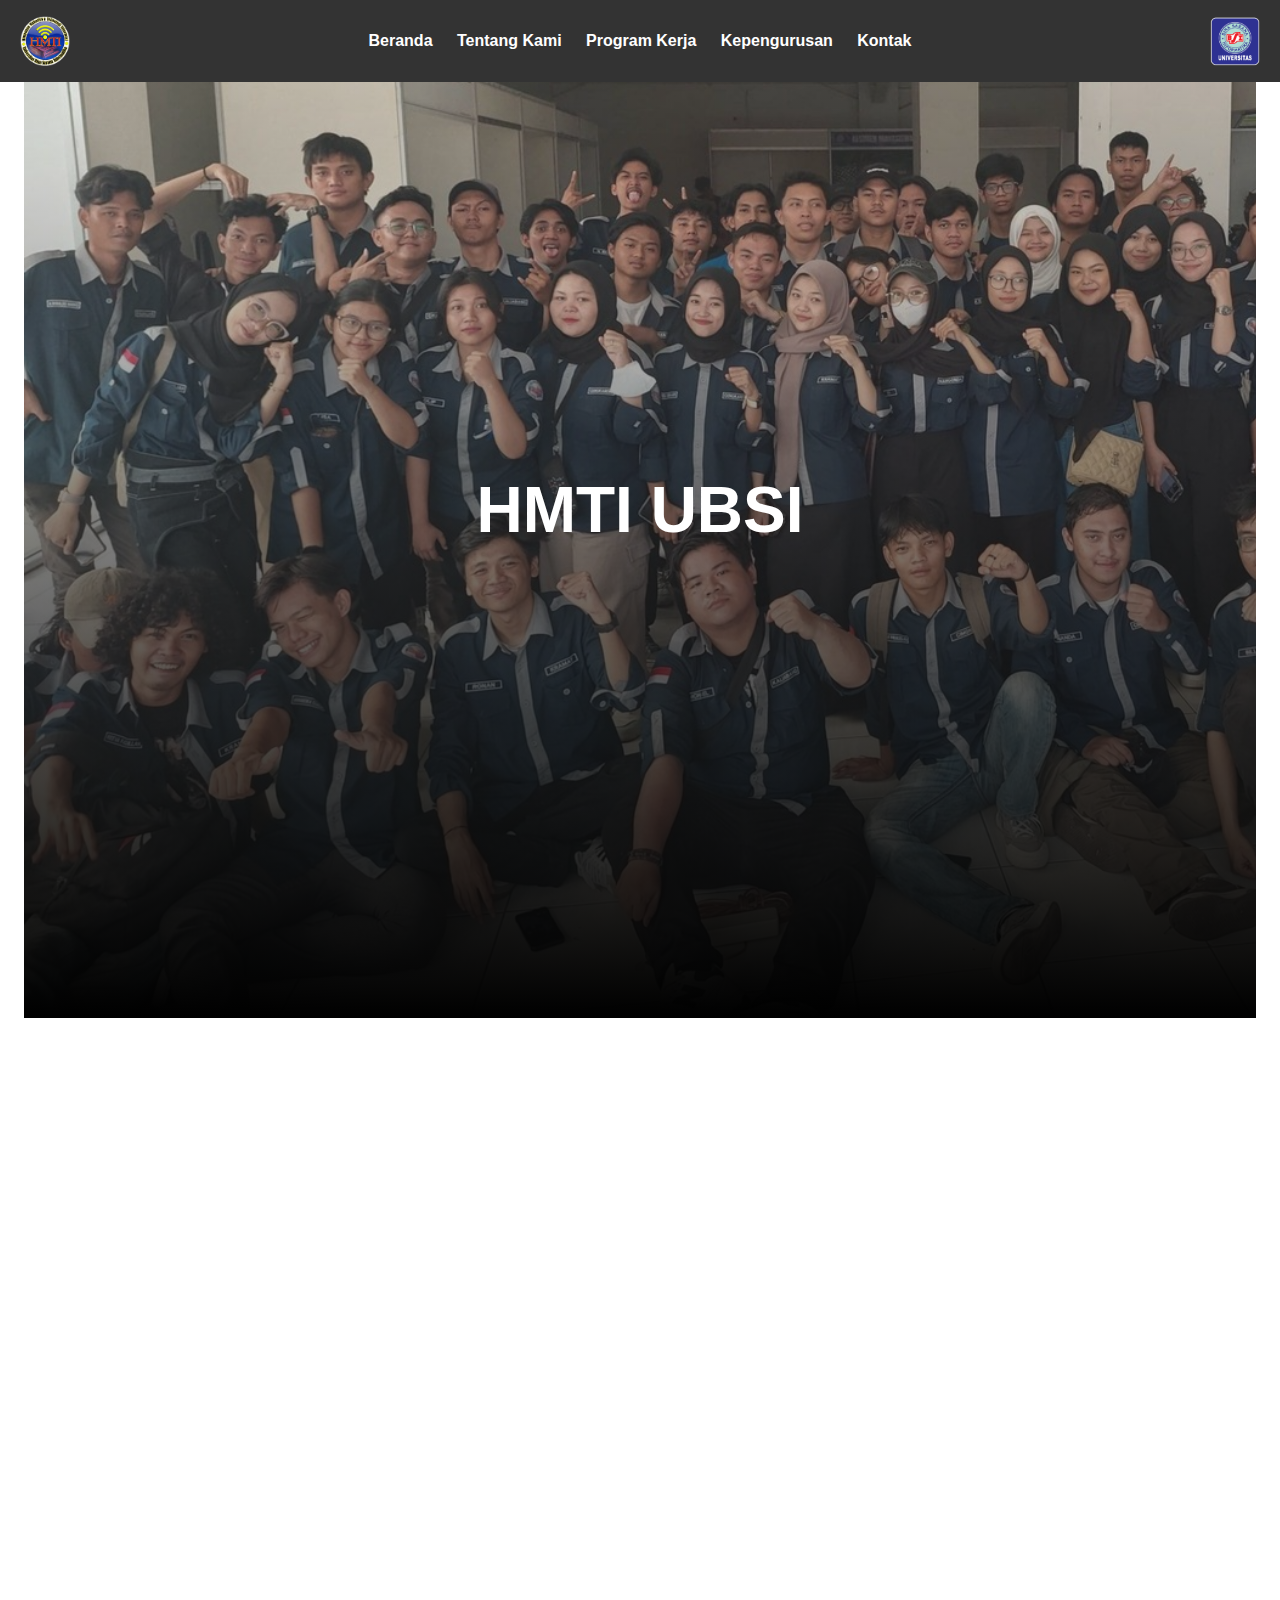
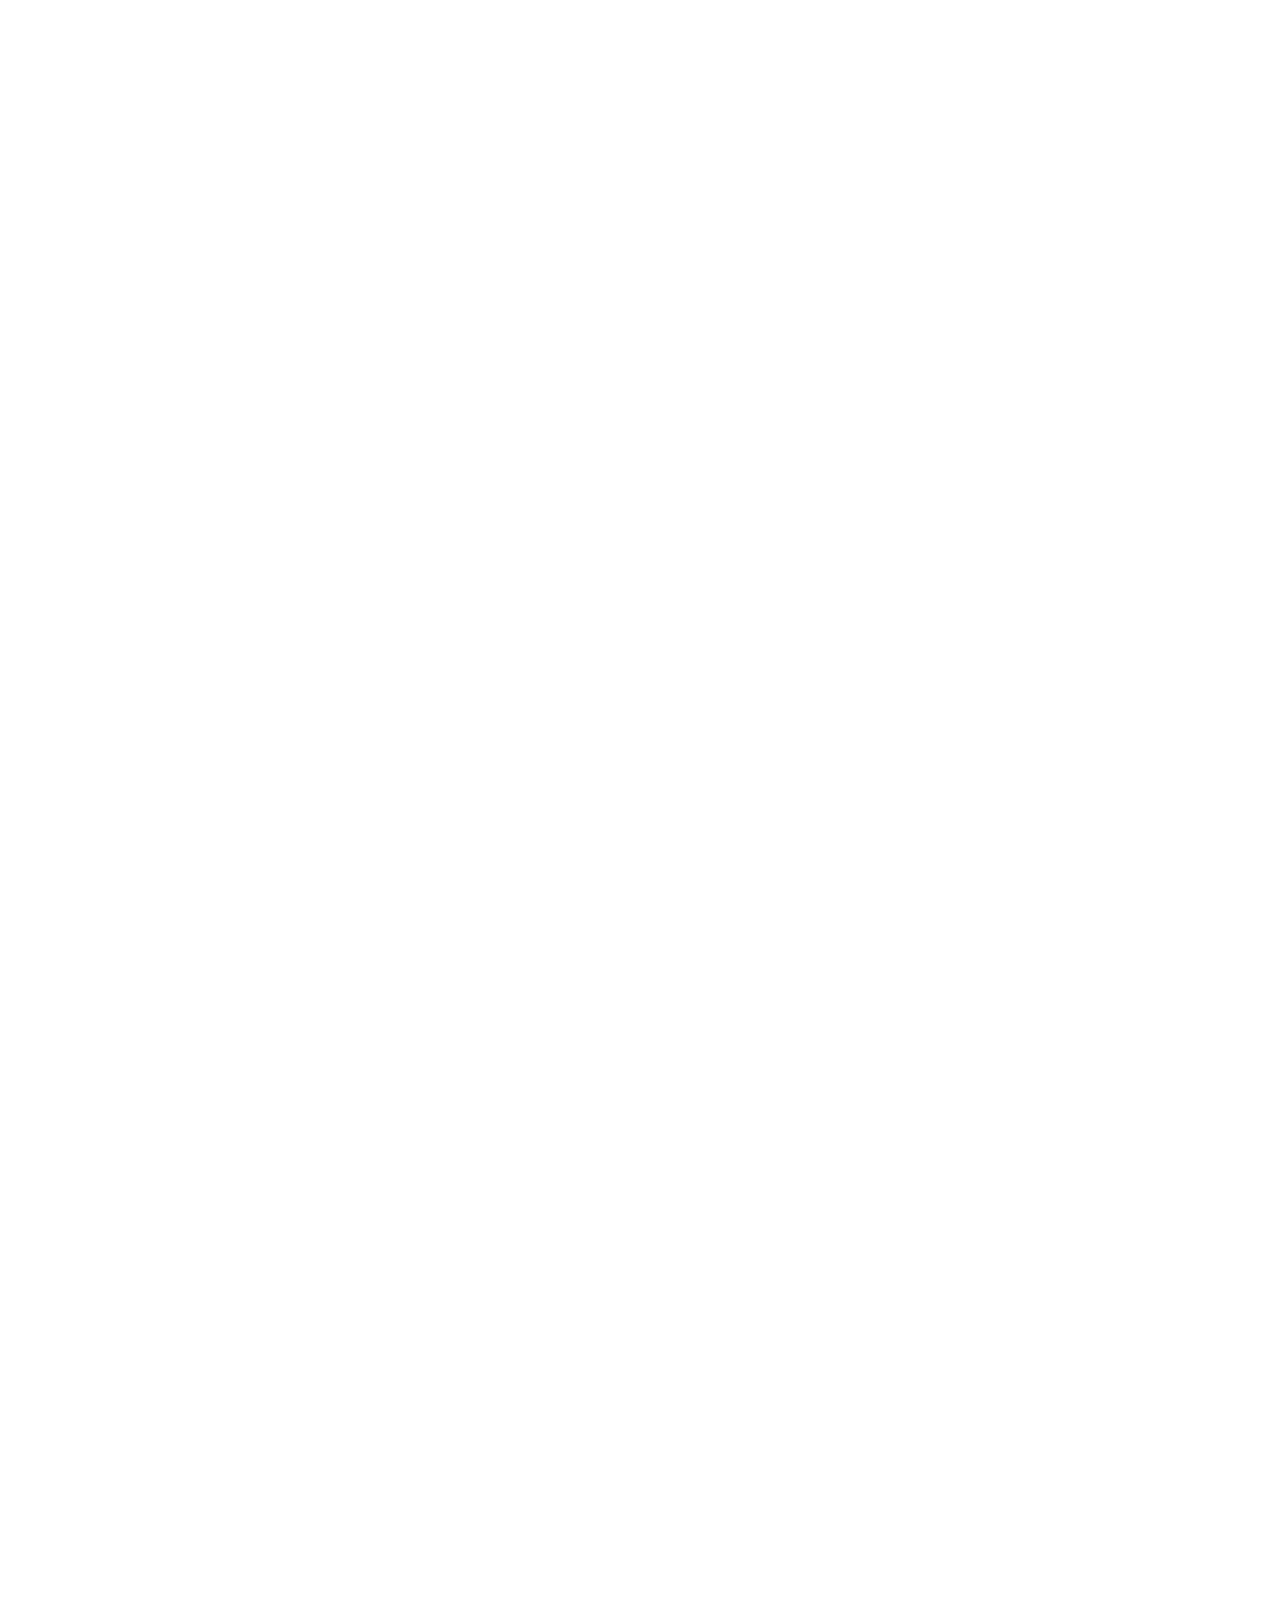
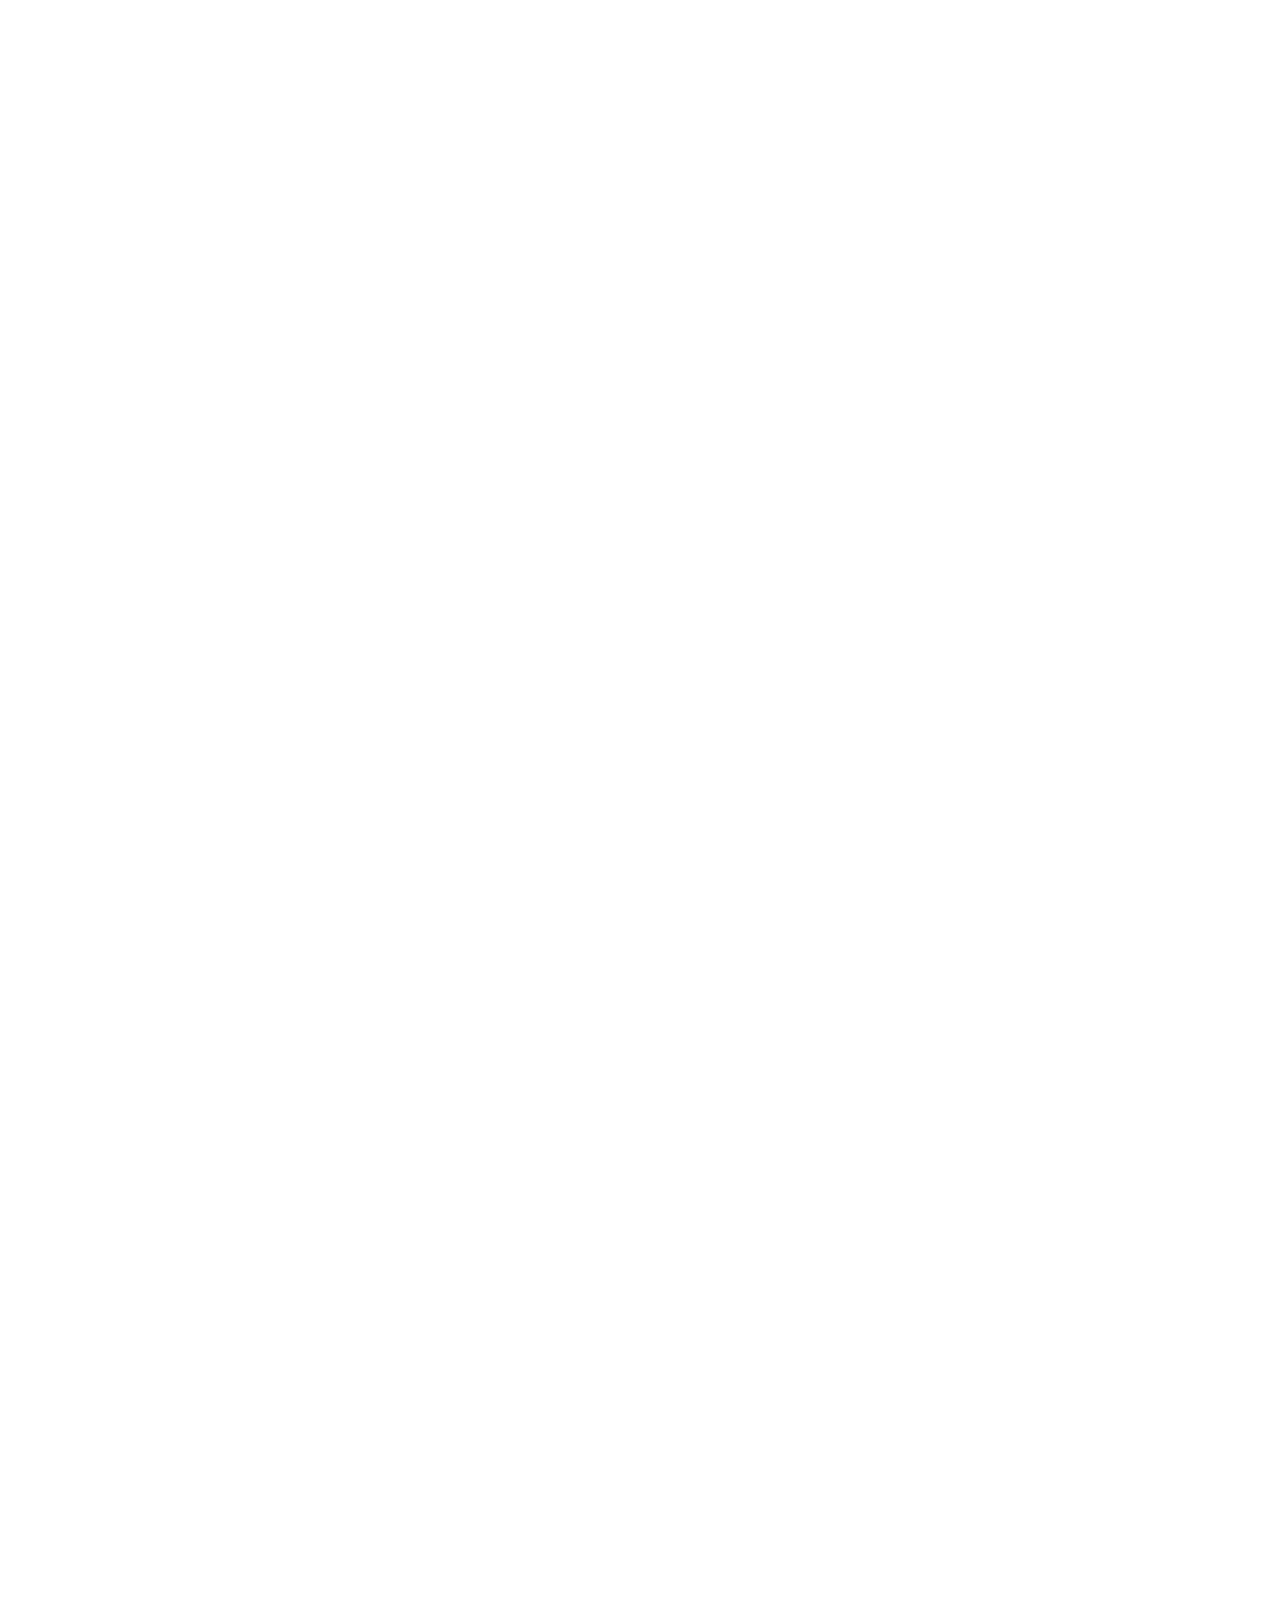
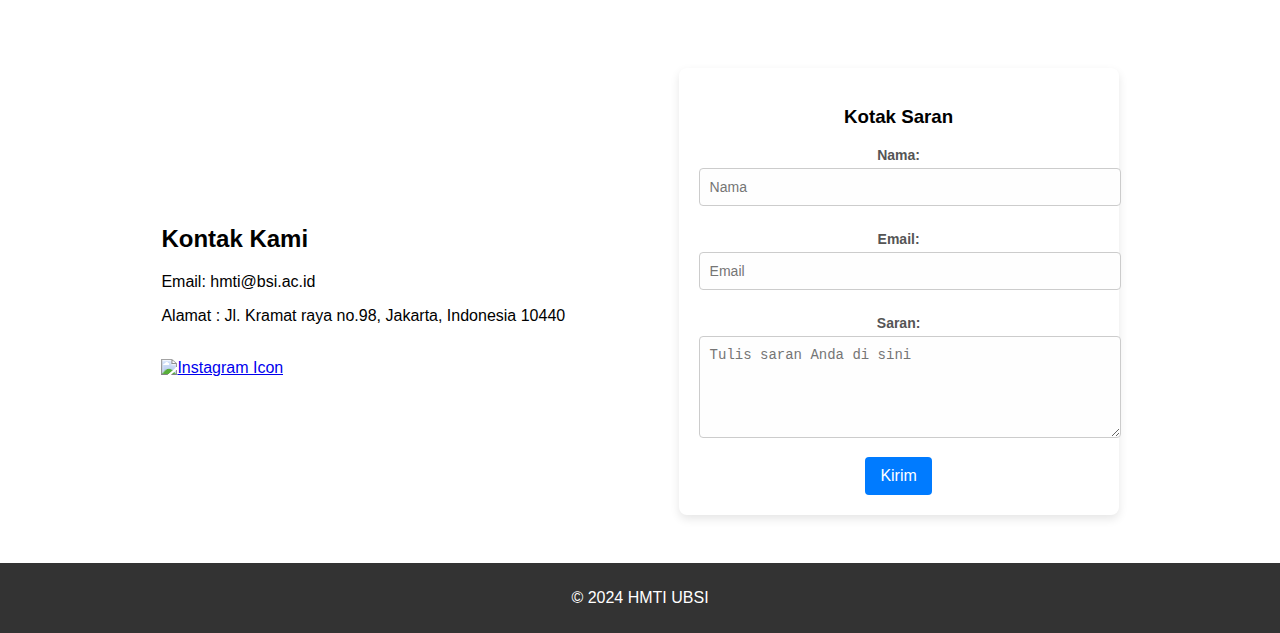
==== commit 900da5e3: "index.html" ====
--- a/index.html
+++ b/index.html
@@ -17,8 +17,8 @@
                 <li><a href="#home">Beranda</a></li>
                 <li><a href="#about">Tentang Kami</a></li>
                 <li><a href="#programs">Program Kerja</a></li>
-                <li><a href="#news">Kepengurusan</a></li>
-                <li><a href="#contact">Kontak</a></li>
+                <li><a href="#kepengurusan">Kepengurusan</a></li>
+                <li><a href="#bawah">Kontak</a></li>
             </ul>
         </nav>
         <img src="assets/bsi.png" alt="Logo Kanan" class="logo-right">
@@ -107,7 +107,7 @@
     </section>
 
     <!-- News Section -->
-    <section id="news">
+    <section id="kepengurusan">
         <h2 data-aos="fade-up"
         data-aos-easing="linear"
         data-aos-duration="1000">Kepengurusan Periode 2024</h2></br></br>
